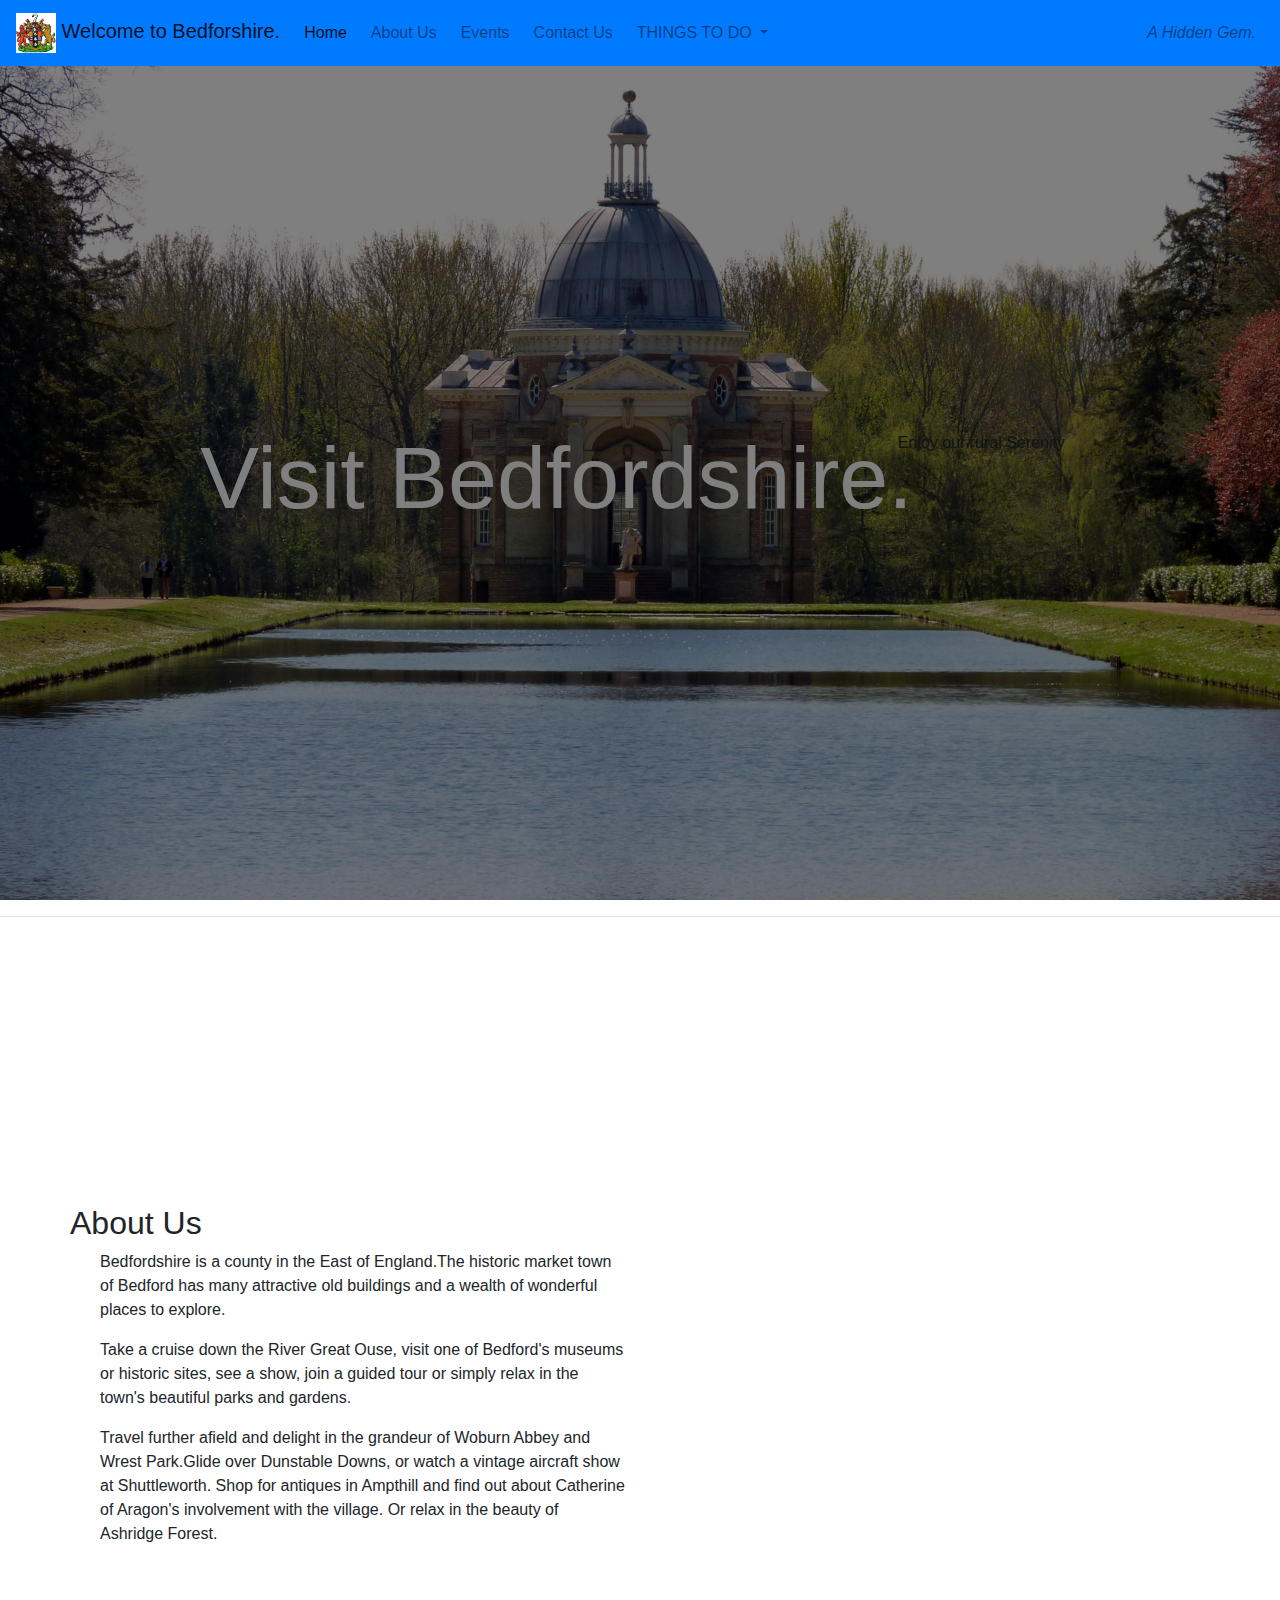
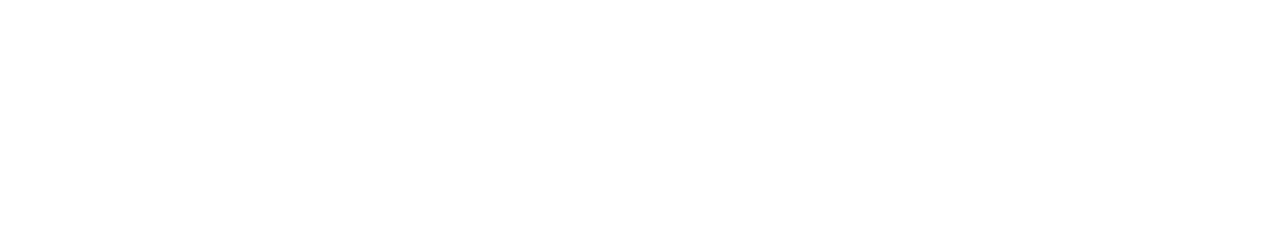
==== index.html @ 069e61ca "initial commit" ====
<!DOCTYPE html>
<html lang="en">
<head>
    <meta charset="UTF-8">
    <meta name="viewport" content="width=device-width, initial-scale=1.0">
    <meta http-equiv="X-UA-Compatible" content="ie=edge">
     <link rel="stylesheet" href="https://maxcdn.bootstrapcdn.com/bootstrap/4.1.3/css/bootstrap.min.css" type="text/css" />
    <link rel="stylesheet" href="https://stackpath.bootstrapcdn.com/font-awesome/4.7.0/css/font-awesome.min.css" type="text/css" />
    <link rel="stylesheet" href="assets/css/style.css" type="text/css" />

    <title>Bedfordshire:a county of surprises</title>
</head>
<body>
    
     <nav class="navbar navbar-light navbar-expand-sm bg-primary navbar-light fixed-top">

        <a href="/" class="navbar-brand">
            <img src="bedfordshire-coat-arms.jpg" alt="logo" style="width:40px;">

                   Welcome to Bedforshire. </a>



        <button class="navbar-toggler ml-auto" type="button" data-toggle="collapse" data-target="#navbarNavDropdown" aria-controls="navbarNavDropdown" aria-expanded="false" aria-label="Toggle navigation">

        <span class="navbar-toggler-icon"></span></button>



        <div class="collapse navbar-collapse" id="navbarNavDropdown">

            <ul class="navbar-nav mr-auto">

                <li class="active nav-item mr-2"><a class="nav-link" href="/">Home</a></li>

                <li class="nav-item mr-2"><a class="nav-link" href="">About Us</a></li>
                
                 <li class="nav-item mr-2"><a class="nav-link" href="">Events</a></li>
                 
                   <li class="nav-item mr-2"><a class="nav-link" href="">Contact Us</a></li>

                <li class="nav-item dropdown">

                    <a class="nav-link dropdown-toggle" href="#" id="navbarDropdownMenuLink" role="button" data-toggle="dropdown" aria-haspopup="true" aria-expanded="false">

          THINGS TO DO

        </a>

                    <div class="dropdown-menu" aria-labelledby="navbarDropdownMenuLink">

                        <a class="dropdown-item" href="#">FOOD & DRINK</a>

                        <a class="dropdown-item" href="#">SHOPPING</a>

                        <a class="dropdown-item" href="#">ACCOMODATION</a>

                        <a class="dropdown-item" href="#">IN THE AREA</a>

                    </div>

                </li>




            </ul>

        </div>

        <div class="d-none d-md-block">

            <p class="navbar-text my-auto mr-2"><i>A Hidden Gem.</i></p>

          

        </div>

        <!--</div>-->

    </nav>

  
             

            </div>

        <!-- Callout -->

        <div class="container-top">

      

            

                    <h1>Visit Bedfordshire.</h1>
                    <div class="row">
                        <div class="col-xs-hidden col-sm-4 col-md-4">
                    </div>

                 <p>Enjoy our rural Serenity</p>

                    
            </div>

        </div>

        <!-- /.callout -->

        <hr>
  


  


</div>
    <section id="about-us">

        <div class=-"about-us-section ">

            <div class="container about-row">
                <div class="row" id="about">

                <h2>About Us</h2>

            </div>

            <div class="col-xs-hidden col-sm-6">

                <p class='about-p'>Bedfordshire is a county in the East of England.The historic market town of Bedford has many attractive old buildings and a wealth of wonderful places to explore.</p>
                </p>
                <P>Take a cruise down the River Great Ouse, visit one of Bedford's museums or historic sites, see a show, join a guided tour or simply relax in the town's beautiful parks and gardens.</P>

                <p class='about-p hidden-sm'>Travel further afield and delight in the grandeur of Woburn Abbey and Wrest Park.Glide over Dunstable Downs, or watch a vintage aircraft show at Shuttleworth. Shop for antiques in Ampthill and find out about Catherine of Aragon's involvement with the village. Or relax in the beauty of Ashridge Forest.</p>

            </div>

            
                
           

        </div>

    </section>
       <div class="container-fluid callout-container">

        <!-- Callout -->

        <div class="opaque-overlay">&nbsp;</div>

        <div class="row">

   
     


       
       

          
            
 
               
  
      




</body>
</html>
---- assets/css/style.css ----
body {
    font-family:nobile, sans-serif;
}


.container-top {

    height: 100vh;



    background: url('../images/wrest-park-bedfordshire.jpg') no-repeat center center fixed;

    -webkit-background-size: cover;

    -moz-background-size: cover;

    -o-background-size: cover;

    background-size: cover;



    display: flex;

    align-items: center;

    justify-content: center;



    position: relative;

}





.opaque-overlay {

    position: absolute;

    top: 0;

    left: 0;

    height: 100%;

    width: 100%;
    
    background-color: rgba(0, 0, 0, 0.5);
}


h1 {

    padding-top: 5%;

    font-size: 5.5em;
   color: #ffffff;

}



.p {

    font-size: 2em;
    color:#ffffff;

}

#about-us {
    

   height: 100vh;



    background: url('../images/Woburn Abbey.jpg') no-repeat center center fixed;

    -webkit-background-size: cover;

    -moz-background-size: cover;

    -o-background-size: cover;

    background-size: cover;



    display: flex;

    align-items: center;

    justify-content: center;
}

.opaque-overlay {

    position: absolute;

    top: 0;

    left: 0;

    height: 100%;

    width: 100%;
    
    background-color: rgba(0, 0, 0, 0.5);
}
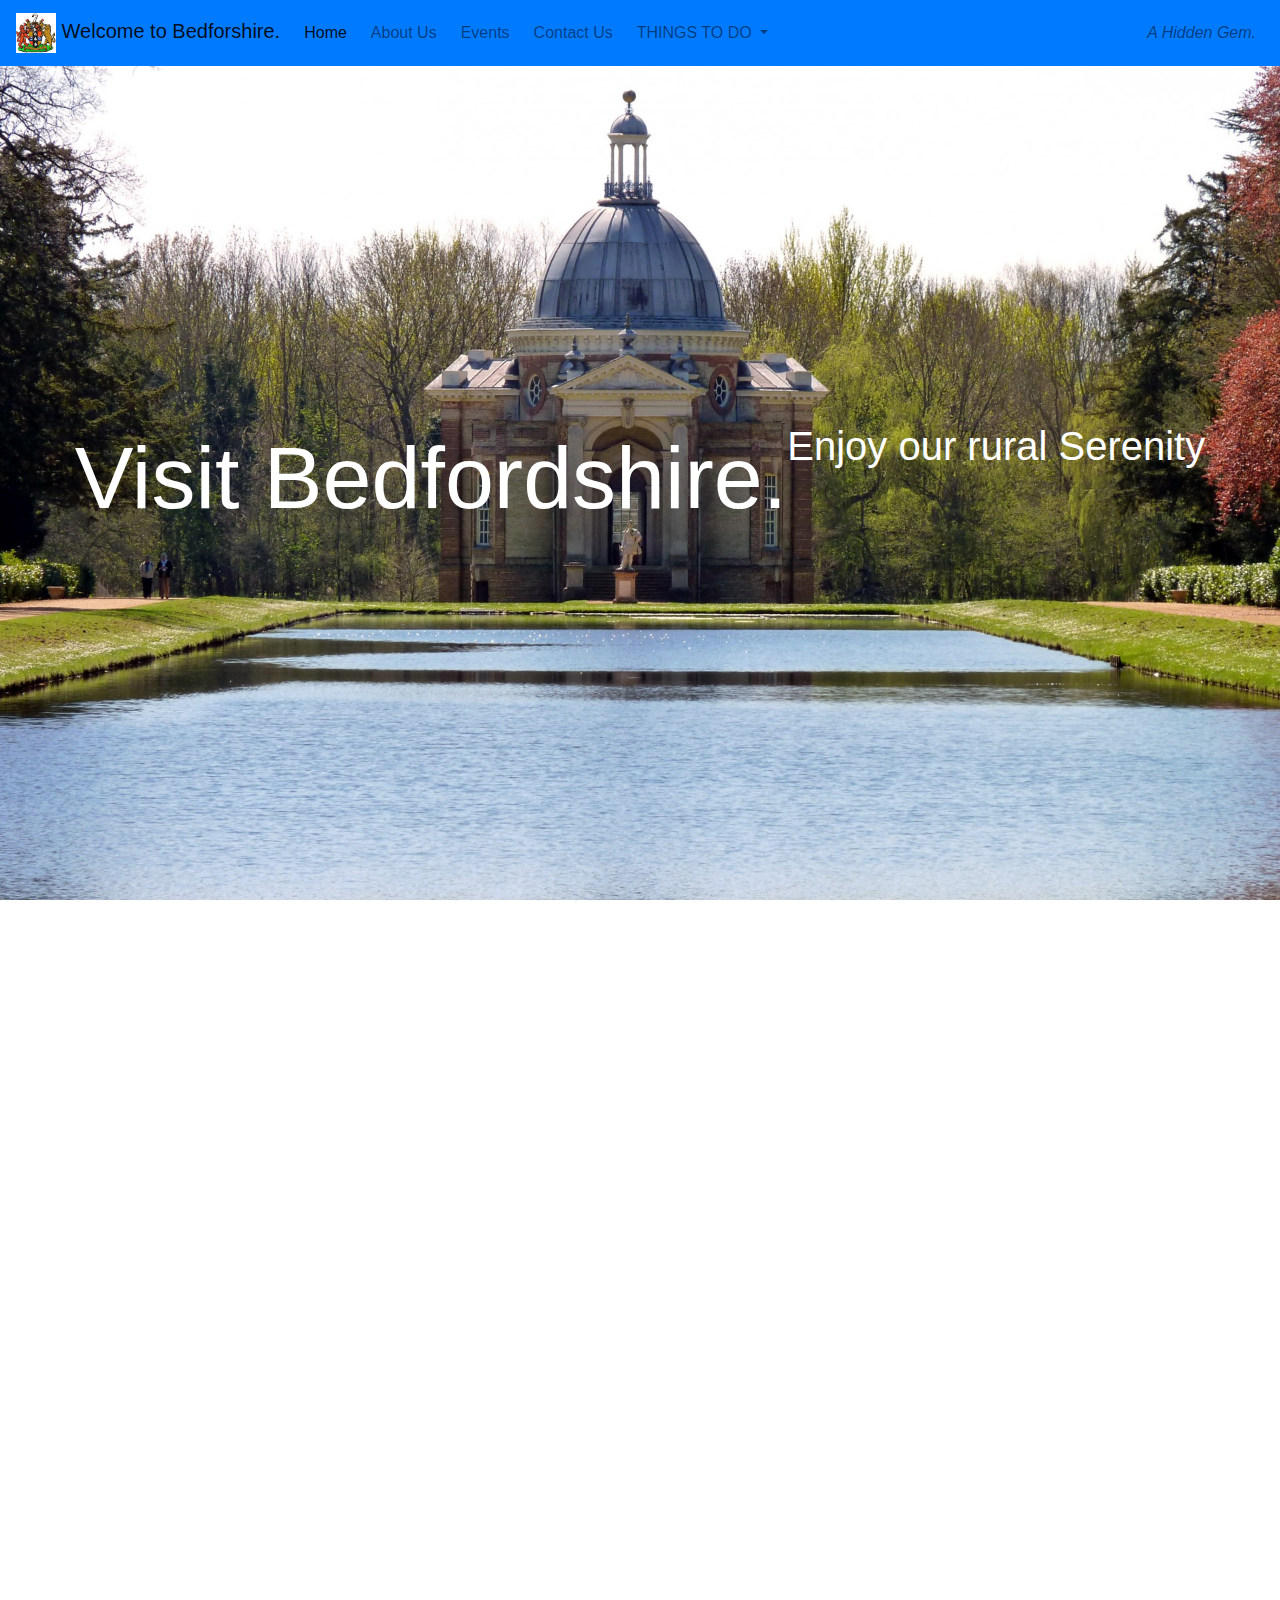
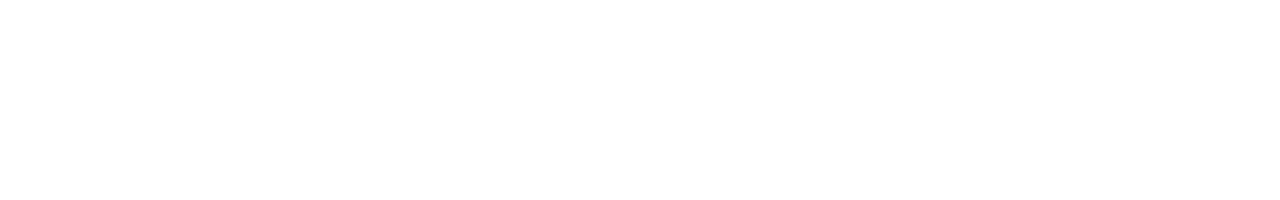
==== commit 5a3162b4: "initial commit" ====
--- a/index.html
+++ b/index.html
@@ -43,19 +43,19 @@
 
                     <a class="nav-link dropdown-toggle" href="#" id="navbarDropdownMenuLink" role="button" data-toggle="dropdown" aria-haspopup="true" aria-expanded="false">
 
-          THINGS TO DO
+        THINGS TO DO
 
         </a>
 
                     <div class="dropdown-menu" aria-labelledby="navbarDropdownMenuLink">
 
-                        <a class="dropdown-item" href="#">FOOD & DRINK</a>
+                        <a class="dropdown-item" href="#">FOOD & DRINK /a>
 
-                        <a class="dropdown-item" href="#">SHOPPING</a>
+                        <a class="dropdown-item" href="#">SHOPPING/a>
 
                         <a class="dropdown-item" href="#">ACCOMODATION</a>
 
-                        <a class="dropdown-item" href="#">IN THE AREA</a>
+                        <a class="dropdown-item" href="#">CONFERENCES</a>
 
                     </div>
 
@@ -94,11 +94,8 @@
             
 
                     <h1>Visit Bedfordshire.</h1>
-                    <div class="row">
-                        <div class="col-xs-hidden col-sm-4 col-md-4">
-                    </div>
 
-                 <p>Enjoy our rural Serenity</p>
+                 <h2>Enjoy our rural Serenity</h2>
 
                     
             </div>
@@ -107,7 +104,7 @@
 
         <!-- /.callout -->
 
-        <hr>
+    
   
 
 
@@ -117,20 +114,20 @@
 </div>
     <section id="about-us">
 
-        <div class=-"about-us-section ">
+        <div class=-"container about us-row">
 
-            <div class="container about-row">
-                <div class="row" id="about">
+            <div class="row" id='about us'>
 
                 <h2>About Us</h2>
 
             </div>
 
+         
             <div class="col-xs-hidden col-sm-6">
 
                 <p class='about-p'>Bedfordshire is a county in the East of England.The historic market town of Bedford has many attractive old buildings and a wealth of wonderful places to explore.</p>
                 </p>
-                <P>Take a cruise down the River Great Ouse, visit one of Bedford's museums or historic sites, see a show, join a guided tour or simply relax in the town's beautiful parks and gardens.</P>
+                <P class="about-p">Take a cruise down the River Great Ouse, visit one of Bedford's museums or historic sites, see a show, join a guided tour or simply relax in the town's beautiful parks and gardens.</P>
 
                 <p class='about-p hidden-sm'>Travel further afield and delight in the grandeur of Woburn Abbey and Wrest Park.Glide over Dunstable Downs, or watch a vintage aircraft show at Shuttleworth. Shop for antiques in Ampthill and find out about Catherine of Aragon's involvement with the village. Or relax in the beauty of Ashridge Forest.</p>
 
@@ -143,16 +140,7 @@
         </div>
 
     </section>
-       <div class="container-fluid callout-container">
-
-        <!-- Callout -->
-
-        <div class="opaque-overlay">&nbsp;</div>
-
-        <div class="row">
-
-   
-     
+       
 
 
        
--- a/assets/css/style.css
+++ b/assets/css/style.css
@@ -35,8 +35,6 @@
 
 
 
-
-
 .opaque-overlay {
 
     position: absolute;
@@ -48,25 +46,25 @@
     height: 100%;
 
     width: 100%;
-    
+
     background-color: rgba(0, 0, 0, 0.5);
+
 }
-
 
 h1 {
 
     padding-top: 5%;
 
     font-size: 5.5em;
-   color: #ffffff;
+  color:#ffffff;
 
 }
 
 
 
-.p {
+h2 {
 
-    font-size: 2em;
+    font-size: 2.5em;
     color:#ffffff;
 
 }
@@ -97,17 +95,28 @@
     justify-content: center;
 }
 
-.opaque-overlay {
+.about-row {
 
-    position: absolute;
 
-    top: 0;
+    font-size: 3.5em;
 
-    left: 0;
+    line-height:1; 
+    color:#ffffff;
 
-    height: 100%;
+}
 
-    width: 100%;
+.about-p {
     
-    background-color: rgba(0, 0, 0, 0.5);
+    color:#ffffff;
 }
+
+
+
+
+
+   
+
+
+
+
+
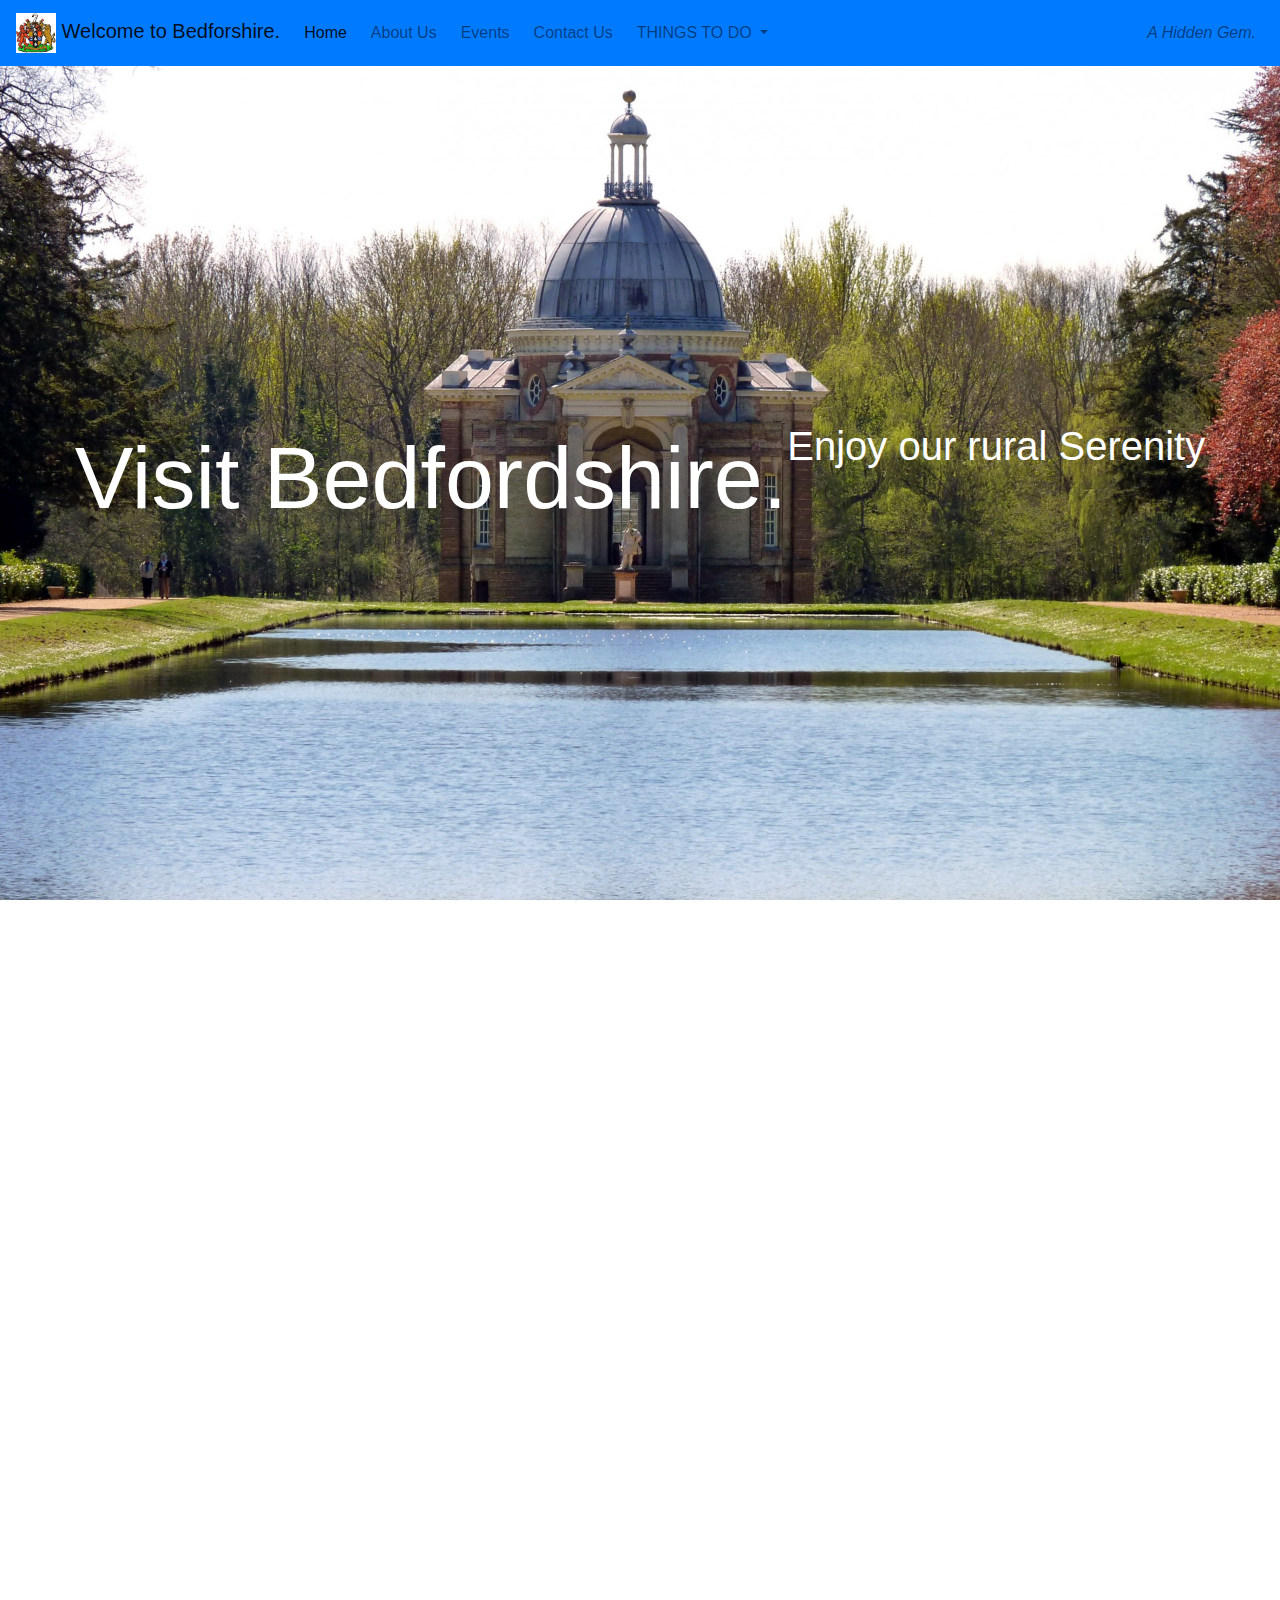
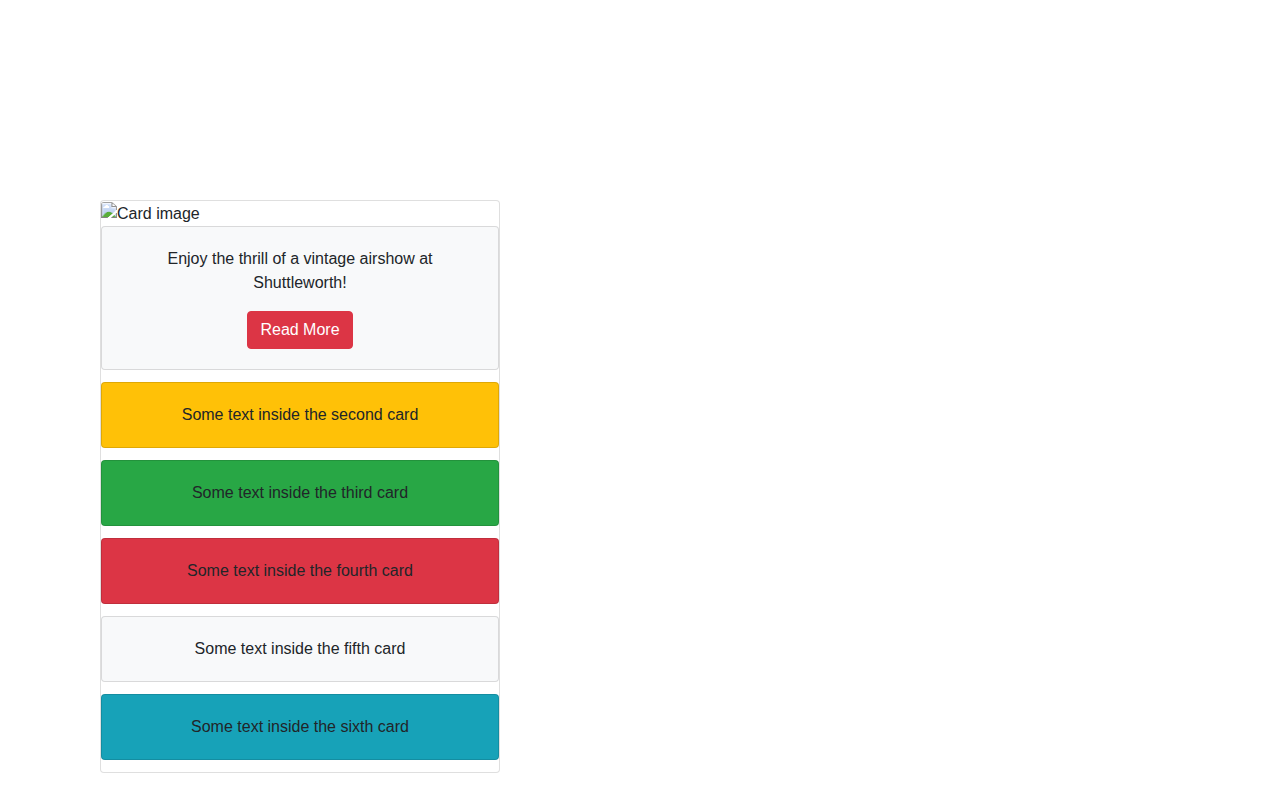
==== commit 3ef9dad8: "image added on card" ====
--- a/index.html
+++ b/index.html
@@ -1,18 +1,20 @@
 <!DOCTYPE html>
 <html lang="en">
+
 <head>
     <meta charset="UTF-8">
     <meta name="viewport" content="width=device-width, initial-scale=1.0">
     <meta http-equiv="X-UA-Compatible" content="ie=edge">
-     <link rel="stylesheet" href="https://maxcdn.bootstrapcdn.com/bootstrap/4.1.3/css/bootstrap.min.css" type="text/css" />
+    <link rel="stylesheet" href="https://maxcdn.bootstrapcdn.com/bootstrap/4.1.3/css/bootstrap.min.css" type="text/css" />
     <link rel="stylesheet" href="https://stackpath.bootstrapcdn.com/font-awesome/4.7.0/css/font-awesome.min.css" type="text/css" />
     <link rel="stylesheet" href="assets/css/style.css" type="text/css" />
 
     <title>Bedfordshire:a county of surprises</title>
 </head>
+
 <body>
-    
-     <nav class="navbar navbar-light navbar-expand-sm bg-primary navbar-light fixed-top">
+
+    <nav class="navbar navbar-light navbar-expand-sm bg-primary navbar-light fixed-top">
 
         <a href="/" class="navbar-brand">
             <img src="bedfordshire-coat-arms.jpg" alt="logo" style="width:40px;">
@@ -34,10 +36,10 @@
                 <li class="active nav-item mr-2"><a class="nav-link" href="/">Home</a></li>
 
                 <li class="nav-item mr-2"><a class="nav-link" href="">About Us</a></li>
-                
-                 <li class="nav-item mr-2"><a class="nav-link" href="">Events</a></li>
-                 
-                   <li class="nav-item mr-2"><a class="nav-link" href="">Contact Us</a></li>
+
+                <li class="nav-item mr-2"><a class="nav-link" href="">Events</a></li>
+
+                <li class="nav-item mr-2"><a class="nav-link" href="">Contact Us</a></li>
 
                 <li class="nav-item dropdown">
 
@@ -72,7 +74,7 @@
 
             <p class="navbar-text my-auto mr-2"><i>A Hidden Gem.</i></p>
 
-          
+
 
         </div>
 
@@ -80,81 +82,136 @@
 
     </nav>
 
-  
-             
+
+
+
+    </div>
+
+    <!-- Callout -->
+
+    <div class="container-top">
+
+
+
+
+
+        <h1>Visit Bedfordshire.</h1>
+
+        <h2>Enjoy our rural Serenity</h2>
+
+
+    </div>
+
+    </div>
+
+    <!-- /.callout -->
+
+
+
+
+
+
+
+
+    </div>
+    <section id="about-us">
+
+        <div class=- "container about us-row">
+
+            <div class="row" id='about us'>
+
+                <h2>About Us</h2>
 
             </div>
 
-        <!-- Callout -->
-
-        <div class="container-top">
-
-      
-
-            
-
-                    <h1>Visit Bedfordshire.</h1>
-
-                 <h2>Enjoy our rural Serenity</h2>
-
-                    
-            </div>
-
-        </div>
-
-        <!-- /.callout -->
-
-    
-  
-
-
-  
-
-
-</div>
-    <section id="about-us">
-
-        <div class=-"container about us-row">
-
-            <div class="row" id='about us'>
-
-                <h2>About Us</h2>
-
-            </div>
-
-         
+
             <div class="col-xs-hidden col-sm-6">
 
                 <p class='about-p'>Bedfordshire is a county in the East of England.The historic market town of Bedford has many attractive old buildings and a wealth of wonderful places to explore.</p>
                 </p>
                 <P class="about-p">Take a cruise down the River Great Ouse, visit one of Bedford's museums or historic sites, see a show, join a guided tour or simply relax in the town's beautiful parks and gardens.</P>
 
-                <p class='about-p hidden-sm'>Travel further afield and delight in the grandeur of Woburn Abbey and Wrest Park.Glide over Dunstable Downs, or watch a vintage aircraft show at Shuttleworth. Shop for antiques in Ampthill and find out about Catherine of Aragon's involvement with the village. Or relax in the beauty of Ashridge Forest.</p>
+                <p class='about-p hidden-sm'>Travel further afield and delight in the grandeur of Woburn Abbey and Wrest Park.Glide over Dunstable Downs, or watch a vintage aircraft show at Shuttleworth. Shop for antiques in Ampthill and find out about Catherine of Aragon's involvement
+                    with the village. Or relax in the beauty of Ashridge Forest.</p>
 
             </div>
 
-            
-                
-           
+
+
+
 
         </div>
 
     </section>
-       
-
-
-       
-       
-
-          
-            
- 
-               
+
+    <section class="container-fluid" id="pictures">
+        <div class="container scroll-work">
+
+            <div class="col-xs-6 col-sm-4 project-cards">
+
+         
   
-      
+ 
+ <div class="card-columns">
+     <div class="card" style="width:400px">
+  <img class="card-img-top" src="imageresizer[2].jpg" alt="Card image">
+  <div class="card bg-light">
+    <div class="card-body text-center">
+      <p class="card-text">Enjoy the thrill of a vintage airshow at Shuttleworth!</p>
+       <a href="#" class="btn btn-danger">Read More</a>
+    </div>
+  </div>
+  <div class="card bg-warning">
+    <div class="card-body text-center">
+      <p class="card-text">Some text inside the second card</p>
+    </div>
+  </div>
+  <div class="card bg-success">
+    <div class="card-body text-center">
+      <p class="card-text">Some text inside the third card</p>
+    </div>
+  </div>
+  <div class="card bg-danger">
+        <div class="card-body text-center">
+      <p class="card-text">Some text inside the fourth card</p>
+    </div>
+  </div> 
+  <div class="card bg-light">
+    <div class="card-body text-center">
+      <p class="card-text">Some text inside the fifth card</p>
+    </div>
+  </div>
+  <div class="card bg-info">
+    <div class="card-body text-center">
+      <p class="card-text">Some text inside the sixth card</p>
+    </div>
+  </div>
+</div>
+
+
+
+
+ 
+ 
+
+
+
+  
+  
+   
+   
+
+ 
+
+
+
+ 
+
+
 
 
 
 
 </body>
-</html>+
+</html>
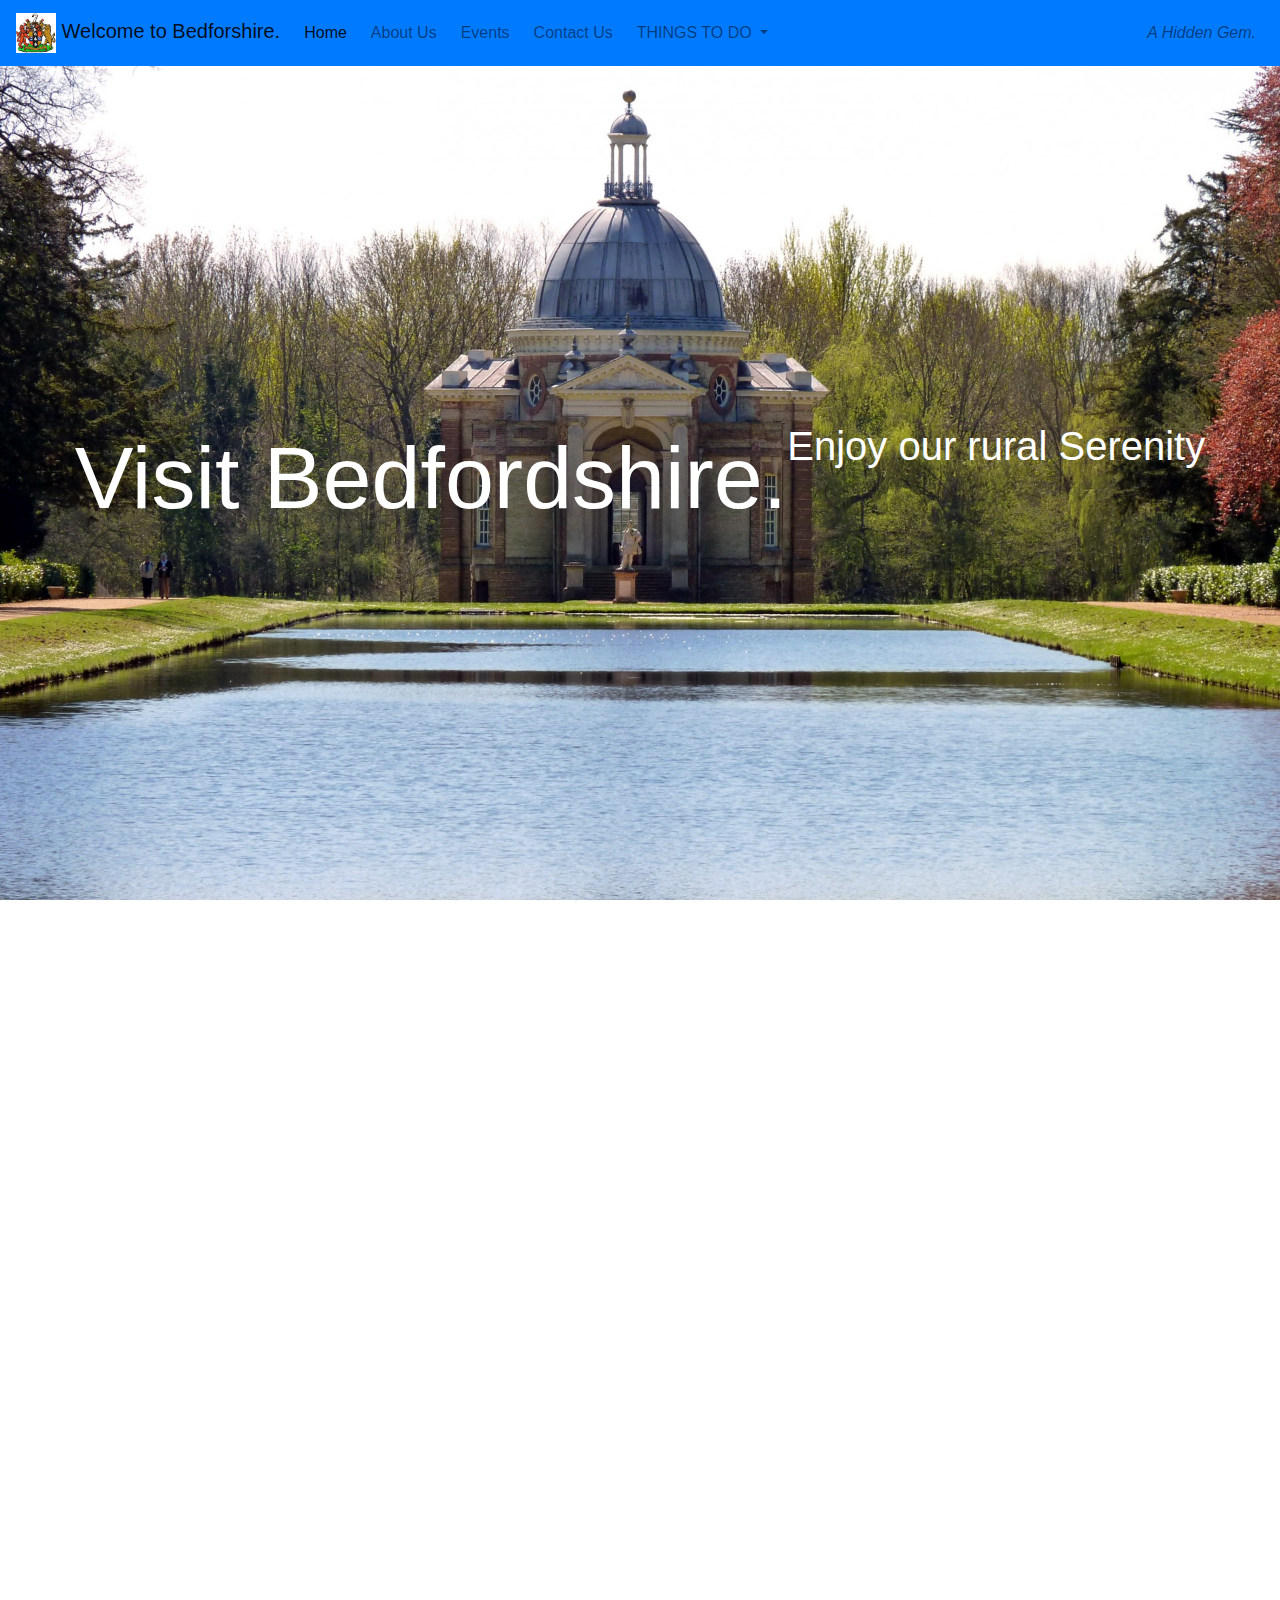
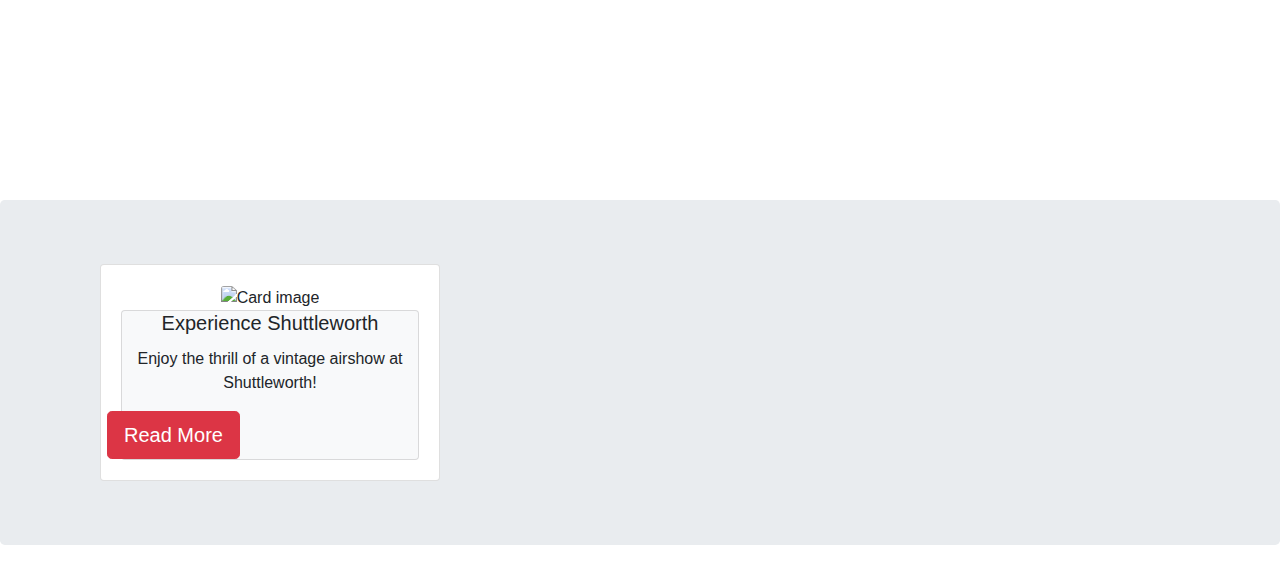
==== commit f954a1cd: "one card project added" ====
--- a/index.html
+++ b/index.html
@@ -51,9 +51,9 @@
 
                     <div class="dropdown-menu" aria-labelledby="navbarDropdownMenuLink">
 
-                        <a class="dropdown-item" href="#">FOOD & DRINK /a>
-
-                        <a class="dropdown-item" href="#">SHOPPING/a>
+                        <a class="dropdown-item" href="#">FOOD & DRINK
+
+                        <a class="dropdown-item" href="#">SHOPPING</a>
 
                         <a class="dropdown-item" href="#">ACCOMODATION</a>
 
@@ -144,7 +144,7 @@
 
     </section>
 
-    <section class="container-fluid" id="pictures">
+    <section class="jumbotron" id="events">
         <div class="container scroll-work">
 
             <div class="col-xs-6 col-sm-4 project-cards">
@@ -152,41 +152,20 @@
          
   
  
- <div class="card-columns">
-     <div class="card" style="width:400px">
+ <div class="card">
+     <div class="card-body text-center">
   <img class="card-img-top" src="imageresizer[2].jpg" alt="Card image">
   <div class="card bg-light">
-    <div class="card-body text-center">
+   <h5 class="card-title">Experience Shuttleworth</h5>
       <p class="card-text">Enjoy the thrill of a vintage airshow at Shuttleworth!</p>
-       <a href="#" class="btn btn-danger">Read More</a>
+      <div class="row">
+     <a href="https://britishairshows.com/shuttleworth-old-warden-airshows.html"" class="btn btn-danger btn-lg center">Read More</a>
+       <a href="https://britishairshows.com/shuttleworth-old-warden-airshows.html" class="card-link" target="_blank"> 
     </div>
   </div>
-  <div class="card bg-warning">
-    <div class="card-body text-center">
-      <p class="card-text">Some text inside the second card</p>
-    </div>
   </div>
-  <div class="card bg-success">
-    <div class="card-body text-center">
-      <p class="card-text">Some text inside the third card</p>
-    </div>
-  </div>
-  <div class="card bg-danger">
-        <div class="card-body text-center">
-      <p class="card-text">Some text inside the fourth card</p>
-    </div>
-  </div> 
-  <div class="card bg-light">
-    <div class="card-body text-center">
-      <p class="card-text">Some text inside the fifth card</p>
-    </div>
-  </div>
-  <div class="card bg-info">
-    <div class="card-body text-center">
-      <p class="card-text">Some text inside the sixth card</p>
-    </div>
-  </div>
-</div>
+
+   
 
 
 
@@ -210,6 +189,12 @@
 
 
 
+ <script src="https://code.jquery.com/jquery-3.3.1.slim.min.js" integrity="sha384-q8i/X+965DzO0rT7abK41JStQIAqVgRVzpbzo5smXKp4YfRvH+8abtTE1Pi6jizo" crossorigin="anonymous"></script>
+
+    <script src="https://cdnjs.cloudflare.com/ajax/libs/popper.js/1.14.3/umd/popper.min.js" integrity="sha384-ZMP7rVo3mIykV+2+9J3UJ46jBk0WLaUAdn689aCwoqbBJiSnjAK/l8WvCWPIPm49" crossorigin="anonymous"></script>
+
+    <script src="https://stackpath.bootstrapcdn.com/bootstrap/4.1.3/js/bootstrap.min.js" integrity="sha384-ChfqqxuZUCnJSK3+MXmPNIyE6ZbWh2IMqE241rYiqJxyMiZ6OW/JmZQ5stwEULTy" crossorigin="anonymous"></script>
+
 
 
 </body>
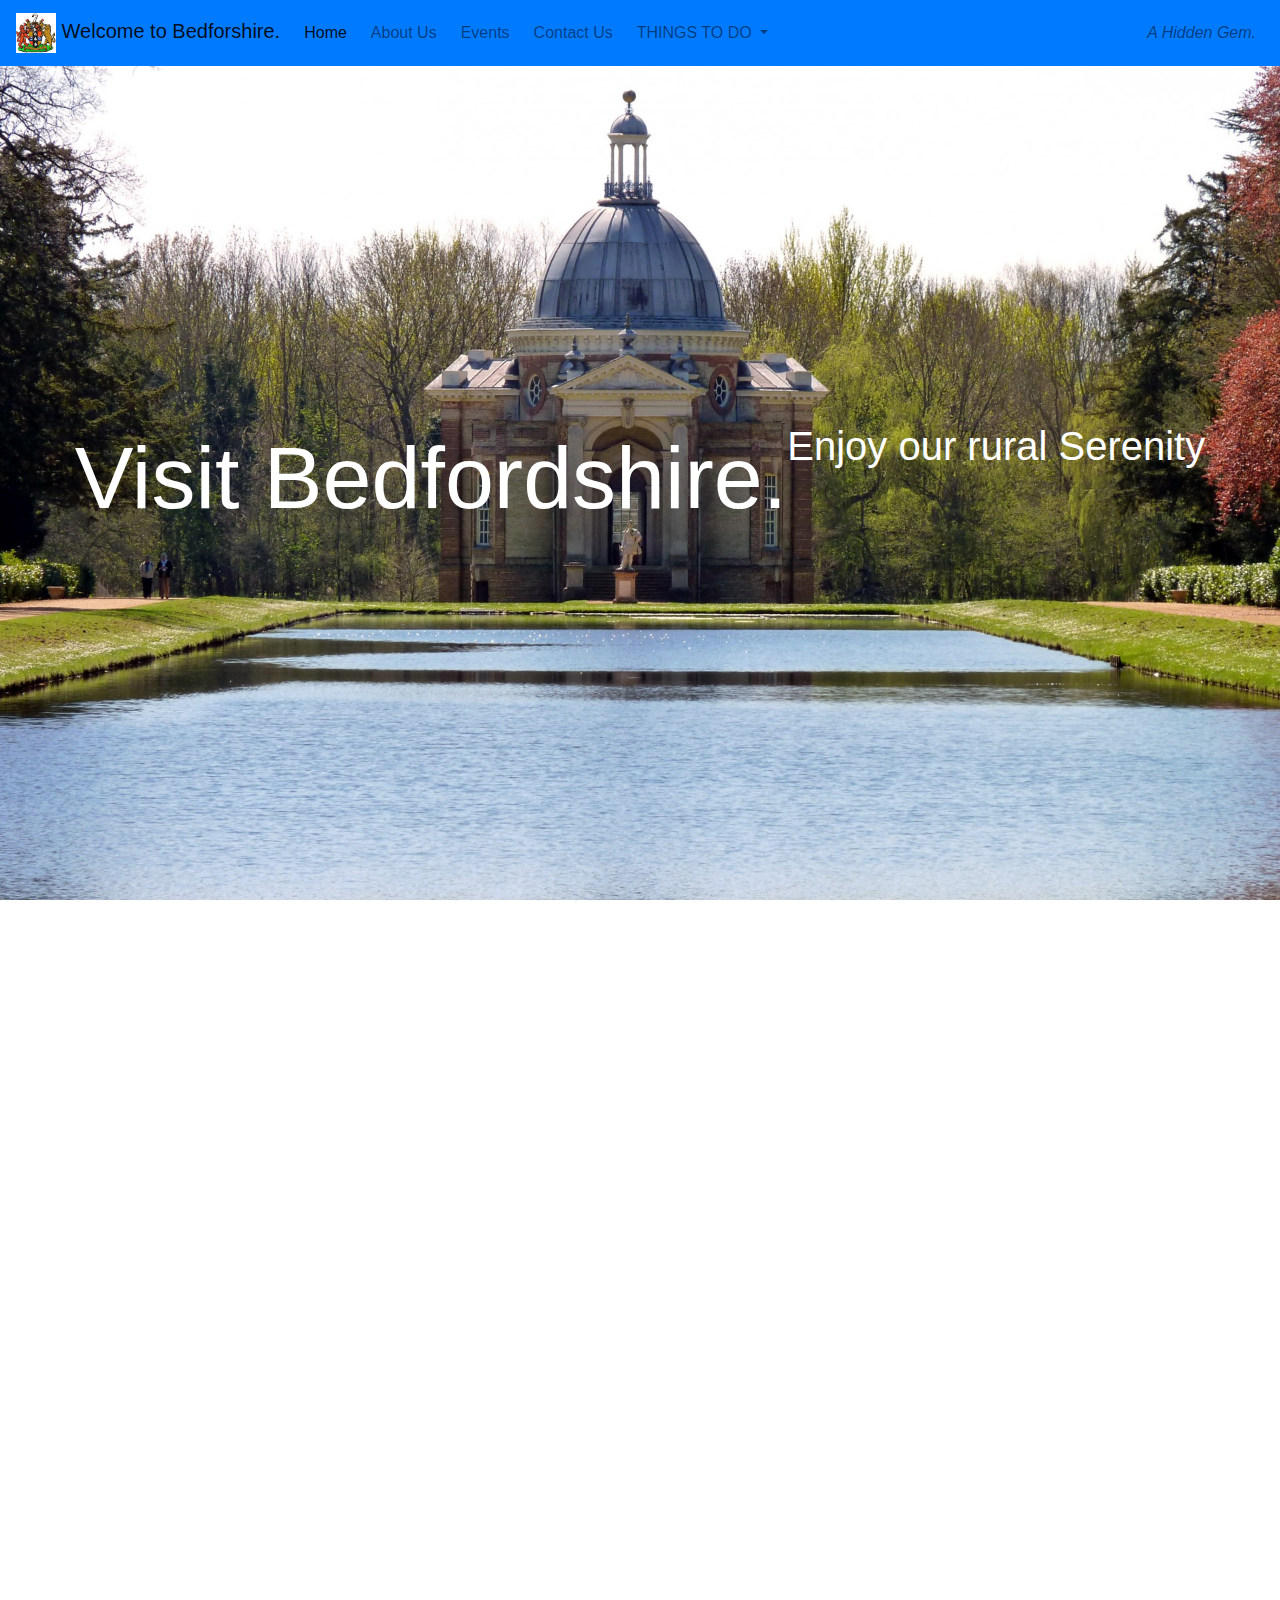
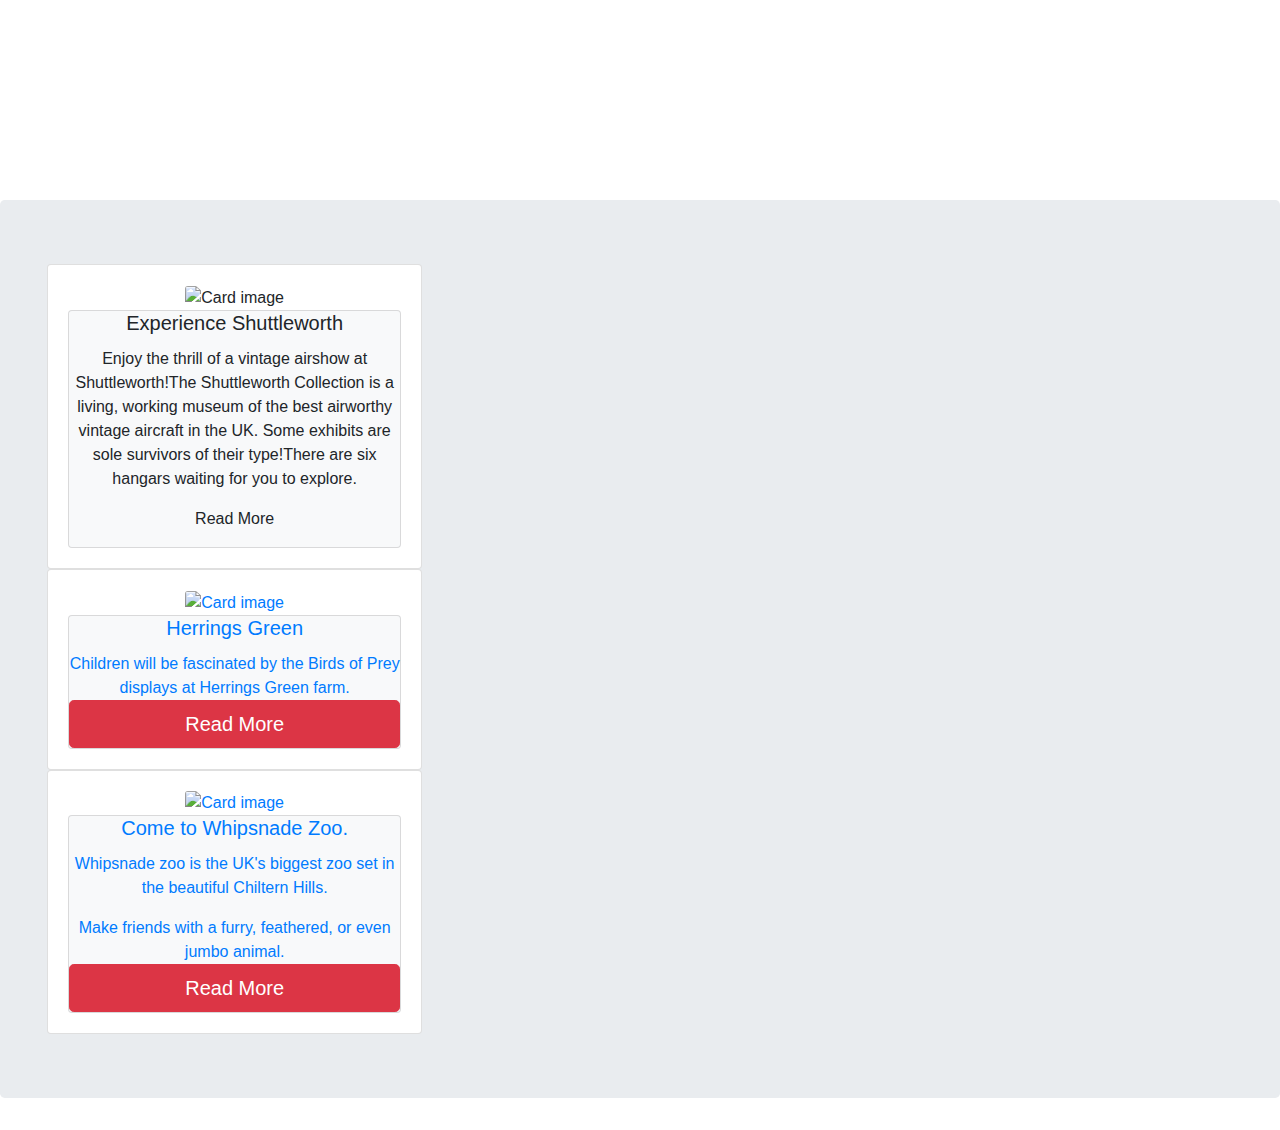
==== commit 448b7704: "cards added" ====
--- a/index.html
+++ b/index.html
@@ -145,25 +145,71 @@
     </section>
 
     <section class="jumbotron" id="events">
-        <div class="container scroll-work">
+        <div class="container scroll-work "></div>
 
             <div class="col-xs-6 col-sm-4 project-cards">
 
          
   
  
- <div class="card">
-     <div class="card-body text-center">
+ <div class="card style="width:200px">
+     <div class="card-deck"></div>
+    
+     <div class="card-body text-center ">
   <img class="card-img-top" src="imageresizer[2].jpg" alt="Card image">
   <div class="card bg-light">
    <h5 class="card-title">Experience Shuttleworth</h5>
-      <p class="card-text">Enjoy the thrill of a vintage airshow at Shuttleworth!</p>
-      <div class="row">
+      <p class="card-text">Enjoy the thrill of a vintage airshow at Shuttleworth!The Shuttleworth Collection is a living, working museum of the best airworthy vintage aircraft in the UK. Some exhibits are sole survivors of their type!There are six hangars waiting for you to explore.</p>
+       <p class="card-text>Don't forget to visit the stunning vintage cars as well.</p>
+      
      <a href="https://britishairshows.com/shuttleworth-old-warden-airshows.html"" class="btn btn-danger btn-lg center">Read More</a>
        <a href="https://britishairshows.com/shuttleworth-old-warden-airshows.html" class="card-link" target="_blank"> 
     </div>
   </div>
   </div>
+  </div>
+  
+
+  
+  <div class="col-xs-6 col-sm-4 project-cards">
+   <div class="card">
+  
+     <div class="card-body text-center ">
+  <img class="card-img-top" src="hawk.jpg" alt="Card image">
+  <div class="card bg-light">
+   <h5 class="card-title">Herrings Green</h5>
+    <p class="card-text">Children will be fascinated by the Birds of Prey displays at Herrings Green farm.</p>
+   
+     <a href="http://birdsofpreycentre.co.uk/" class="btn btn-danger btn-lg center">Read More</a>
+       <a href="http://birdsofpreycentre.co.uk/" class="card-link" target="_blank"> 
+    </div>
+  </div>
+  </div>
+  </div>
+  
+ 
+  
+   <div class="col-xs-6 col-sm-4 project-cards">
+   <div class="card">
+     
+     <div class="card-body text-center">
+  <img class="card-img-top" src="brown bear.jpg" alt="Card image">
+  <div class="card bg-light">
+   <h5 class="card-title">Come to Whipsnade Zoo.</h5>
+    <p class="card-text">Whipsnade zoo is the UK's biggest zoo set in the beautiful Chiltern Hills.</p>
+    <p class="card-text">Make friends with a furry, feathered, or even jumbo animal.</p>
+     
+     <a href="https://www.experiencebedfordshire.co.uk/things-to-do/zsl-whipsnade-zoo-p821881" class="btn btn-danger btn-lg center">Read More</a>
+         <a href="https://www.experiencebedfordshire.co.uk/things-to-do/zsl-whipsnade-zoo-p821881" class="card-link" target="_blank"> 
+    </div>
+  </div>
+  </div>
+  </div>
+  
+  
+  </section>
+ 
+ 
 
    
 
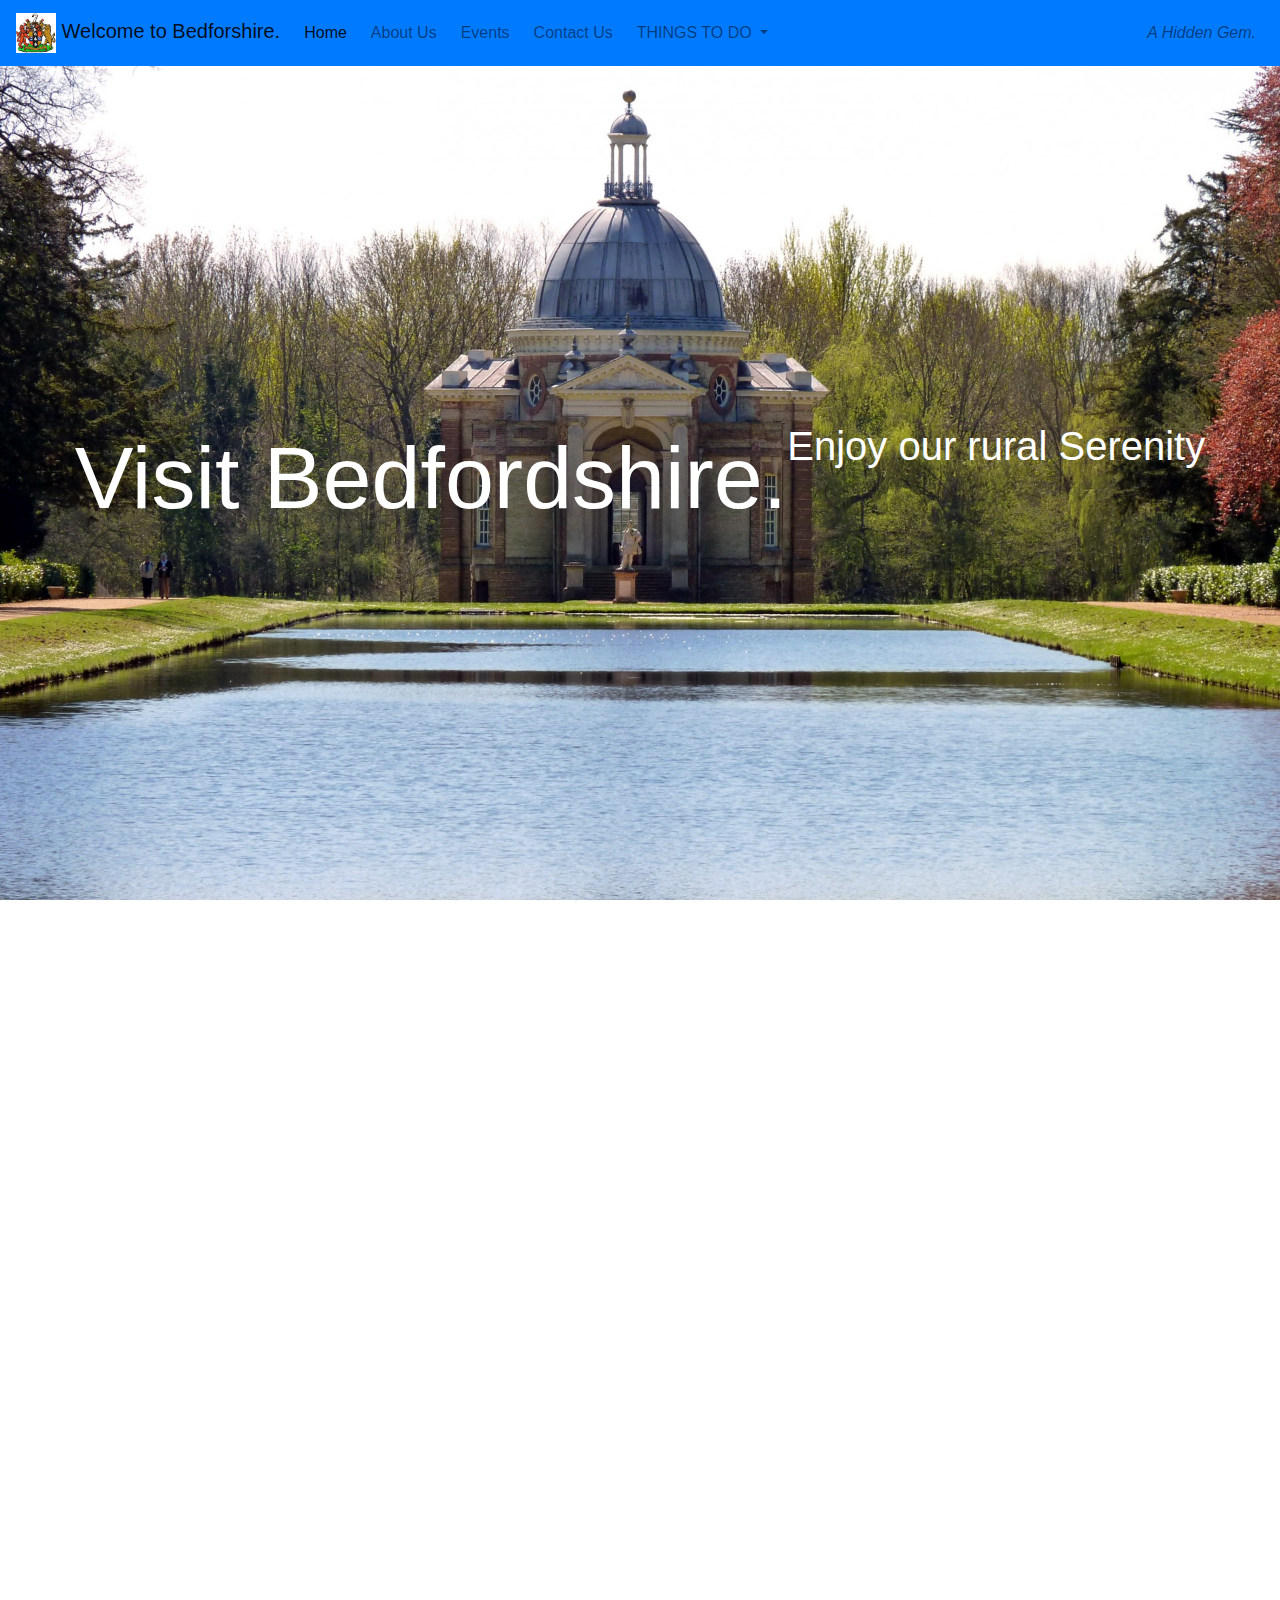
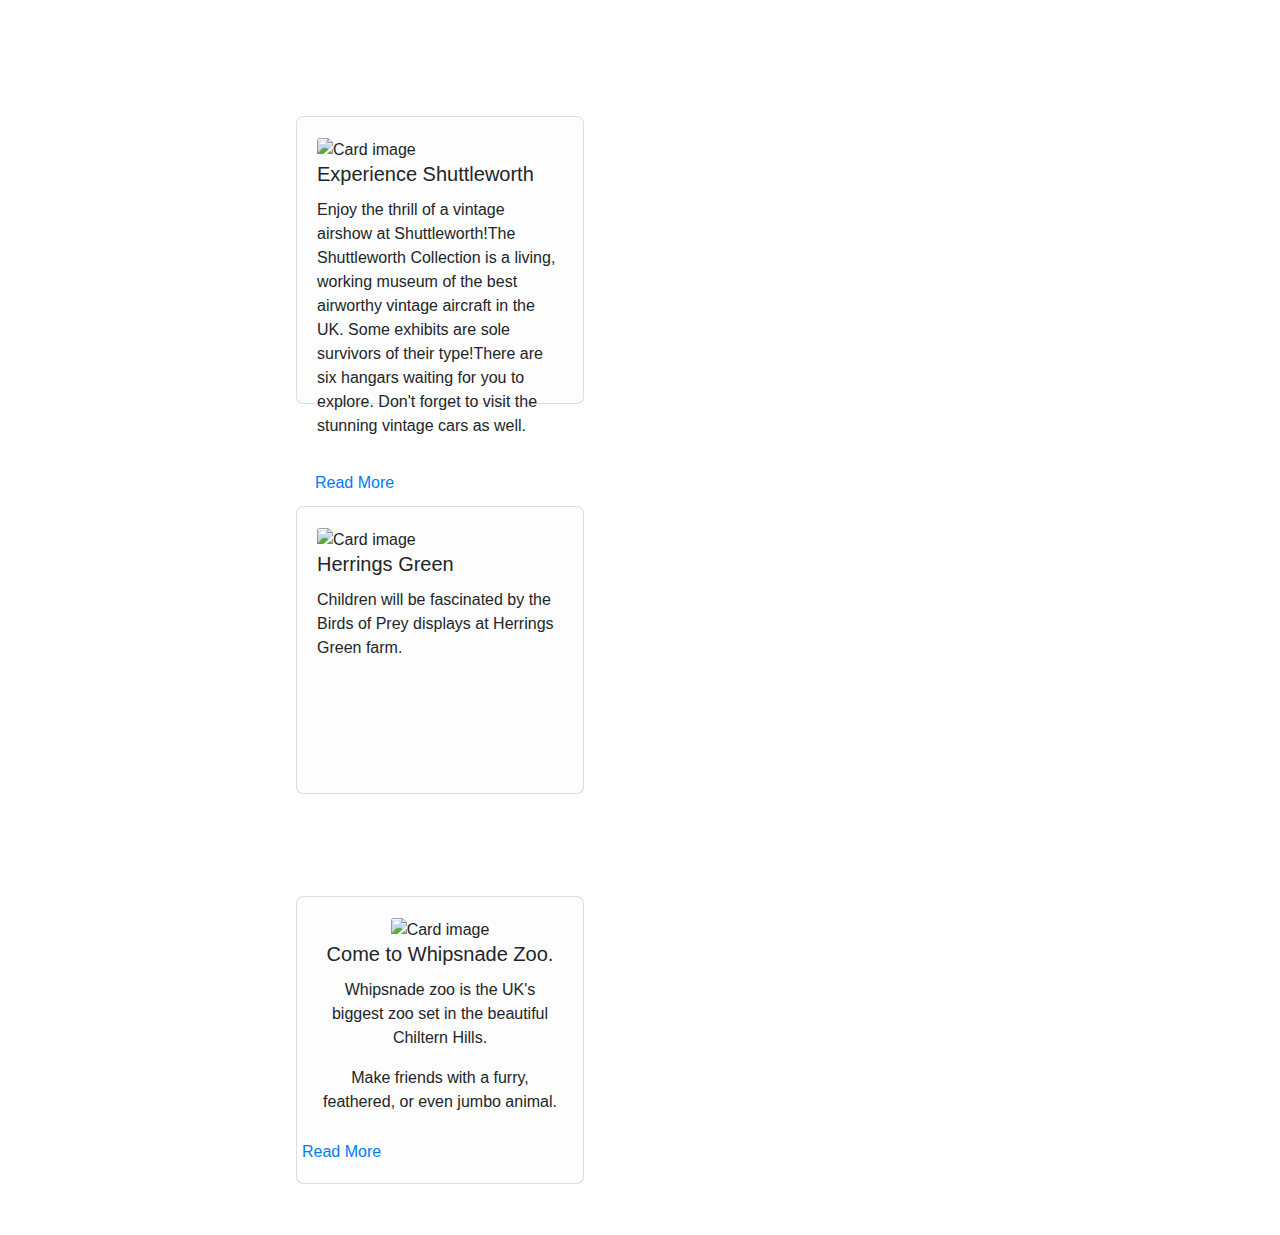
==== commit aff1f5be: "corrections to code errors" ====
--- a/index.html
+++ b/index.html
@@ -51,7 +51,7 @@
 
                     <div class="dropdown-menu" aria-labelledby="navbarDropdownMenuLink">
 
-                        <a class="dropdown-item" href="#">FOOD & DRINK
+                        <a class="dropdown-item" href="#">FOOD & DRINK</a>
 
                         <a class="dropdown-item" href="#">SHOPPING</a>
 
@@ -85,24 +85,24 @@
 
 
 
+   
+
+    <!-- Callout -->
+
+    <div class="container-top">
+
+
+
+
+
+        <h1>Visit Bedfordshire.</h1>
+
+        <h2>Enjoy our rural Serenity</h2>
+
+
     </div>
 
-    <!-- Callout -->
-
-    <div class="container-top">
-
-
-
-
-
-        <h1>Visit Bedfordshire.</h1>
-
-        <h2>Enjoy our rural Serenity</h2>
-
-
-    </div>
-
-    </div>
+  
 
     <!-- /.callout -->
 
@@ -113,12 +113,12 @@
 
 
 
-    </div>
+  
     <section id="about-us">
 
-        <div class=- "container about us-row">
-
-            <div class="row" id='about us'>
+        
+
+            <div class="row" id="info">
 
                 <h2>About Us</h2>
 
@@ -128,7 +128,7 @@
             <div class="col-xs-hidden col-sm-6">
 
                 <p class='about-p'>Bedfordshire is a county in the East of England.The historic market town of Bedford has many attractive old buildings and a wealth of wonderful places to explore.</p>
-                </p>
+               
                 <P class="about-p">Take a cruise down the River Great Ouse, visit one of Bedford's museums or historic sites, see a show, join a guided tour or simply relax in the town's beautiful parks and gardens.</P>
 
                 <p class='about-p hidden-sm'>Travel further afield and delight in the grandeur of Woburn Abbey and Wrest Park.Glide over Dunstable Downs, or watch a vintage aircraft show at Shuttleworth. Shop for antiques in Ampthill and find out about Catherine of Aragon's involvement
@@ -140,48 +140,53 @@
 
 
 
-        </div>
+     
 
     </section>
 
     <section class="jumbotron" id="events">
-        <div class="container scroll-work "></div>
+        <div class="container">
 
             <div class="col-xs-6 col-sm-4 project-cards">
 
          
   
  
- <div class="card style="width:200px">
-     <div class="card-deck"></div>
-    
-     <div class="card-body text-center ">
-  <img class="card-img-top" src="imageresizer[2].jpg" alt="Card image">
-  <div class="card bg-light">
+ <div class="card">
+    
+    
+     <div class="card-body">
+  <img class="card-img-top" src="plane.jpg" alt="Card image">
+ 
    <h5 class="card-title">Experience Shuttleworth</h5>
-      <p class="card-text">Enjoy the thrill of a vintage airshow at Shuttleworth!The Shuttleworth Collection is a living, working museum of the best airworthy vintage aircraft in the UK. Some exhibits are sole survivors of their type!There are six hangars waiting for you to explore.</p>
-       <p class="card-text>Don't forget to visit the stunning vintage cars as well.</p>
-      
-     <a href="https://britishairshows.com/shuttleworth-old-warden-airshows.html"" class="btn btn-danger btn-lg center">Read More</a>
-       <a href="https://britishairshows.com/shuttleworth-old-warden-airshows.html" class="card-link" target="_blank"> 
-    </div>
-  </div>
-  </div>
-  </div>
+      <p class="card-text">Enjoy the thrill of a vintage airshow at Shuttleworth!The Shuttleworth Collection is a living, working museum of the best airworthy vintage aircraft in the UK. Some exhibits are sole survivors of their type!There are six hangars waiting for you to explore.
+      Don't forget to visit the stunning vintage cars as well.</p>
+       <div class="row">
+     
+
+       <a href="https://www.shuttleworth.org/events/airshows/"   target="_blank" class=btn>Read More</a> 
+  
+</div>
+</div>
+</div>
+</div>
+
+ 
+
   
 
   
   <div class="col-xs-6 col-sm-4 project-cards">
    <div class="card">
   
-     <div class="card-body text-center ">
+     <div class="card-body  ">
   <img class="card-img-top" src="hawk.jpg" alt="Card image">
-  <div class="card bg-light">
+
    <h5 class="card-title">Herrings Green</h5>
     <p class="card-text">Children will be fascinated by the Birds of Prey displays at Herrings Green farm.</p>
-   
-     <a href="http://birdsofpreycentre.co.uk/" class="btn btn-danger btn-lg center">Read More</a>
-       <a href="http://birdsofpreycentre.co.uk/" class="card-link" target="_blank"> 
+   <div class="row">
+    
+       <a href="http://birdsofpreycentre.co.uk/" class="card-link" target="_blank"></a> 
     </div>
   </div>
   </div>
@@ -193,21 +198,21 @@
    <div class="card">
      
      <div class="card-body text-center">
-  <img class="card-img-top" src="brown bear.jpg" alt="Card image">
-  <div class="card bg-light">
+  <img class="card-img-top" src="brownbear.jpg"  alt="Card image">
+
    <h5 class="card-title">Come to Whipsnade Zoo.</h5>
     <p class="card-text">Whipsnade zoo is the UK's biggest zoo set in the beautiful Chiltern Hills.</p>
     <p class="card-text">Make friends with a furry, feathered, or even jumbo animal.</p>
-     
-     <a href="https://www.experiencebedfordshire.co.uk/things-to-do/zsl-whipsnade-zoo-p821881" class="btn btn-danger btn-lg center">Read More</a>
-         <a href="https://www.experiencebedfordshire.co.uk/things-to-do/zsl-whipsnade-zoo-p821881" class="card-link" target="_blank"> 
+     <div class="row">
+    
+         <a href="https://www.experiencebedfordshire.co.uk/things-to-do/zsl-whipsnade-zoo-p821881" class="card-link" target="_blank" > Read More</a> 
     </div>
   </div>
   </div>
   </div>
   
   
-  </section>
+</div>
  
  
 
@@ -241,7 +246,7 @@
 
     <script src="https://stackpath.bootstrapcdn.com/bootstrap/4.1.3/js/bootstrap.min.js" integrity="sha384-ChfqqxuZUCnJSK3+MXmPNIyE6ZbWh2IMqE241rYiqJxyMiZ6OW/JmZQ5stwEULTy" crossorigin="anonymous"></script>
 
-
+</section>
 
 </body>
 
--- a/assets/css/style.css
+++ b/assets/css/style.css
@@ -3,6 +3,12 @@
 }
 
 
+
+   
+
+
+
+
 .container-top {
 
     height: 100vh;
@@ -57,6 +63,7 @@
 
     font-size: 5.5em;
   color:#ffffff;
+  transition: 2s;
 
 }
 
@@ -66,6 +73,7 @@
 
     font-size: 2.5em;
     color:#ffffff;
+    transition: 2s
 
 }
 
@@ -96,9 +104,11 @@
 }
 
 .about-row {
-
-
-    font-size: 3.5em;
+  margin-left:15px;
+
+
+    font-size:3.5em;
+    font-weight: 300;
 
     line-height:1; 
     color:#ffffff;
@@ -108,15 +118,129 @@
 .about-p {
     
     color:#ffffff;
-}
-
-
-
-
-
+    line-height:1.5;
+}
+
+#events {
    
-
-
-
-
-
+    height:100vh;
+     background: url('../images/978920[1].jpg') no-repeat center center fixed;
+
+    -webkit-background-size: cover;
+
+    -moz-background-size: cover;
+
+    -o-background-size: cover;
+
+    background-size: cover;
+
+
+
+    display: flex;
+
+    align-items: center;
+
+    justify-content: center;
+    
+}
+
+.opaque-overlay {
+
+    position: absolute;
+
+    top: 0;
+
+    left: 0;
+
+    height: 100%;
+
+    width: 100%;
+
+    background-color: rgba(0, 0, 0, 0.5);
+
+}
+
+.card-body .row {
+
+    text-align: center;
+
+    padding-top: 10px;
+
+}
+
+
+
+.project-cards {
+
+    display: flex;
+
+    justify-content: center;
+    align-items: center;
+
+
+
+}
+
+
+
+.col-xs-6 {
+
+    align-items: center;
+
+}
+
+
+.card {
+
+    background-color: #fdfdfd;
+
+    border-radius: 2.5%;
+
+    width: 18em;
+
+    height: 18em;
+
+    top: 50%;
+
+    left: 50%;
+
+    margin: 15% auto;
+
+ 
+
+    align-items: center;
+
+  
+
+    display: block;
+
+  
+
+    transition: all .3s ease-in;
+
+    -moz-transition: all .3s ease-in;
+
+    -webkit-transition: all .3s ease-in;
+
+}
+
+
+ 
+
+
+
+
+
+
+
+  
+
+  
+
+    
+  
+
+   
+
+
+
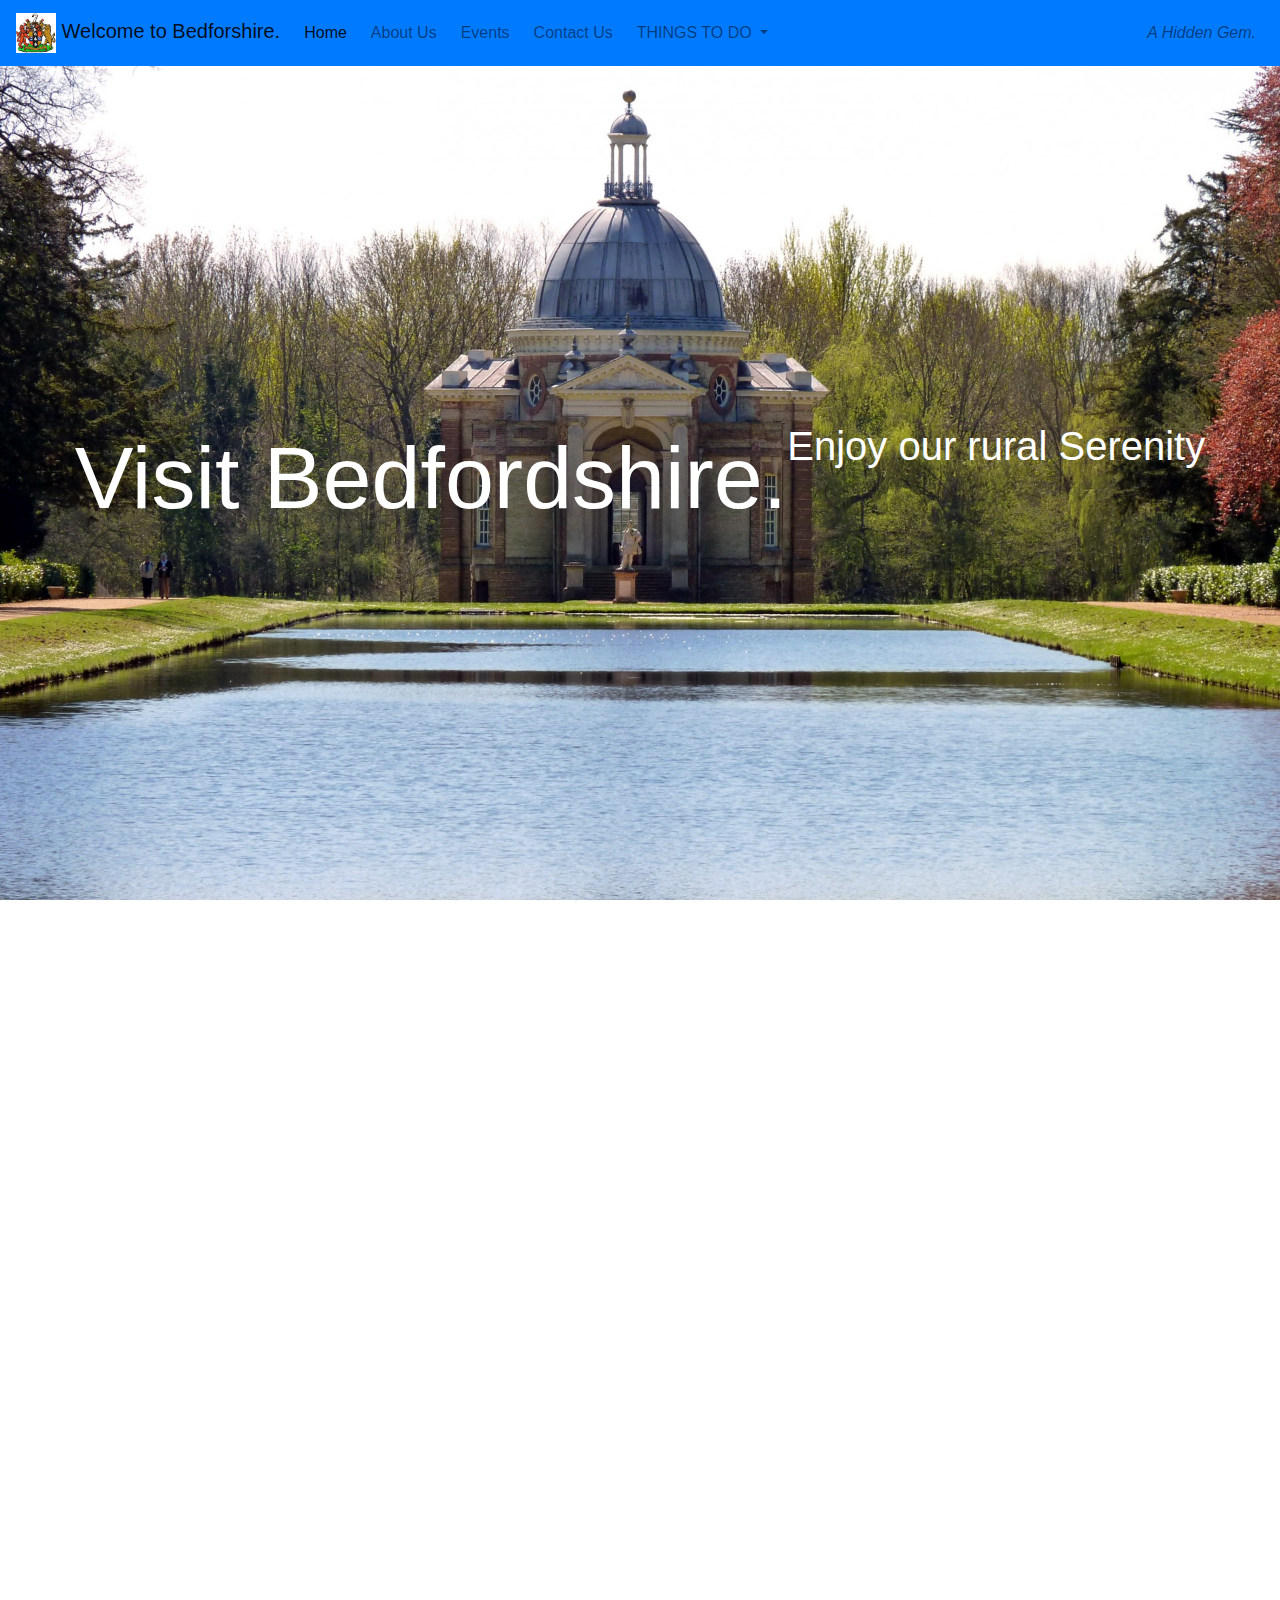
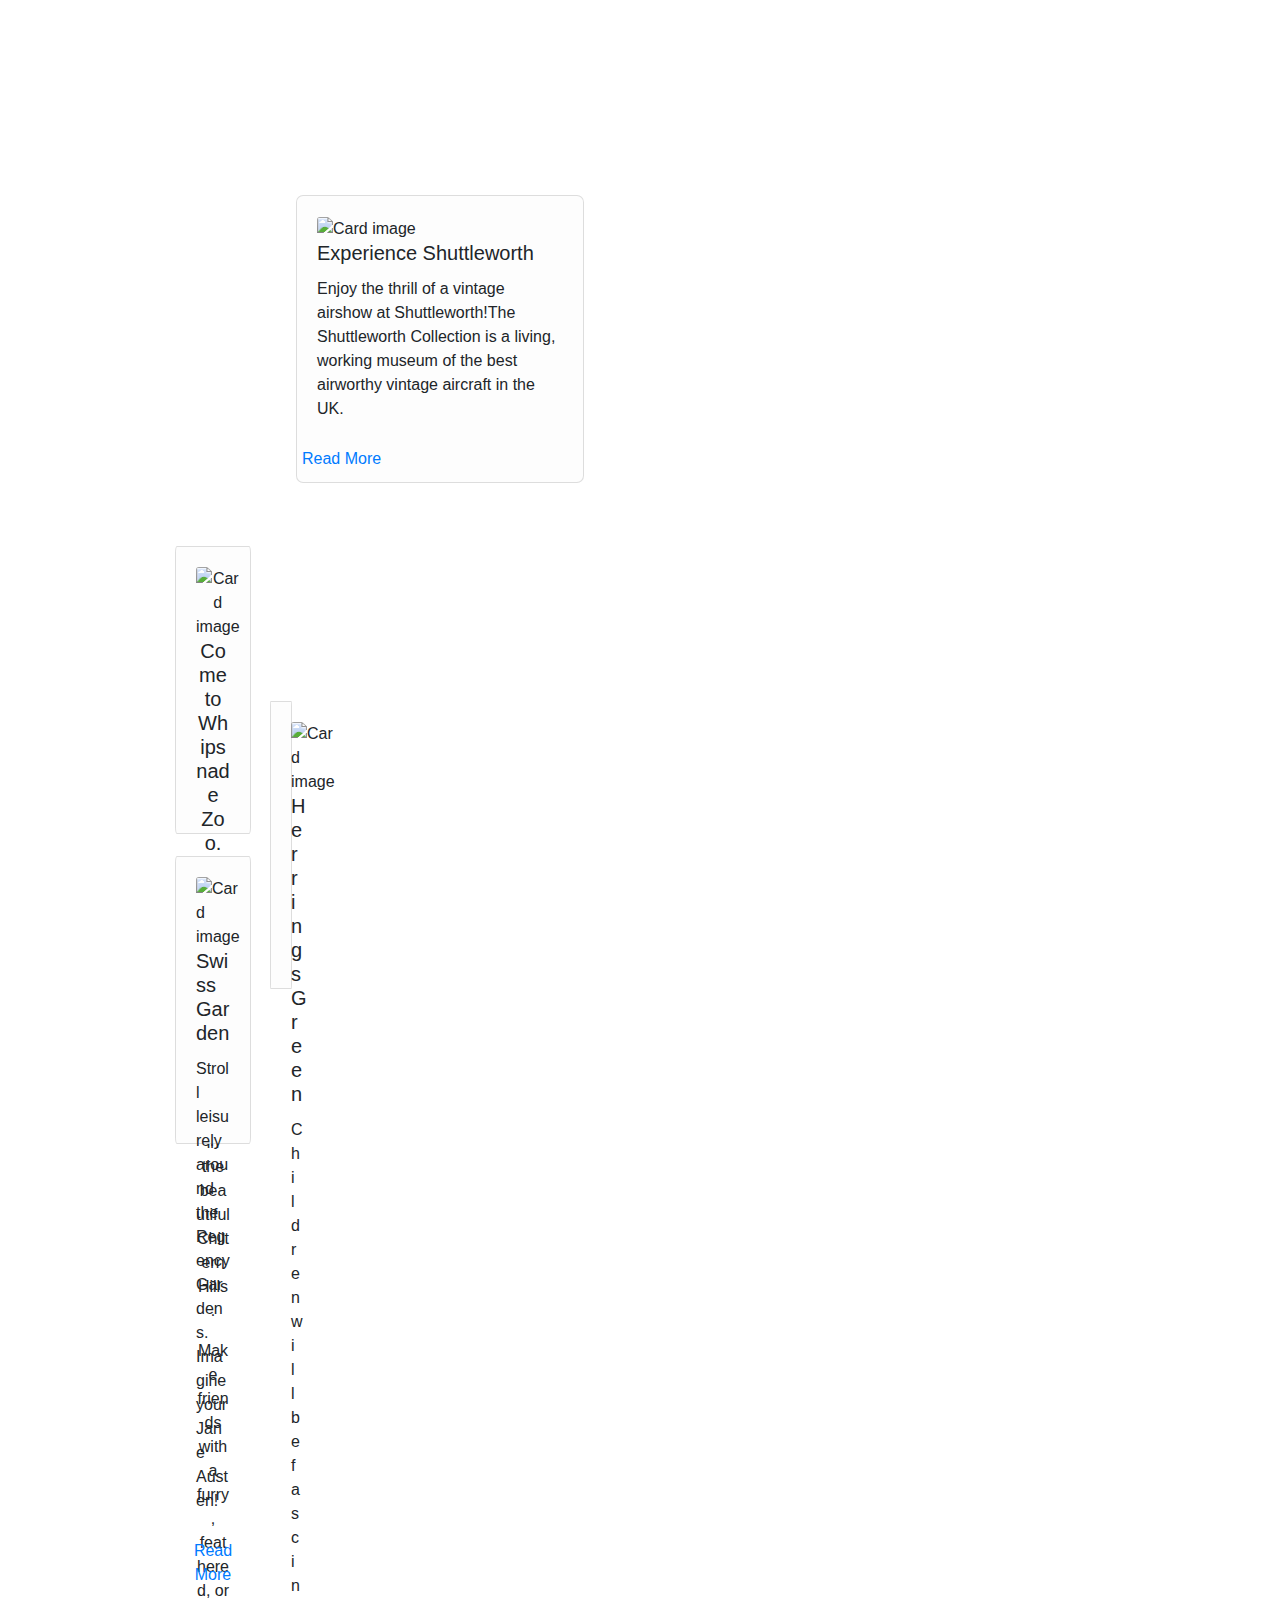
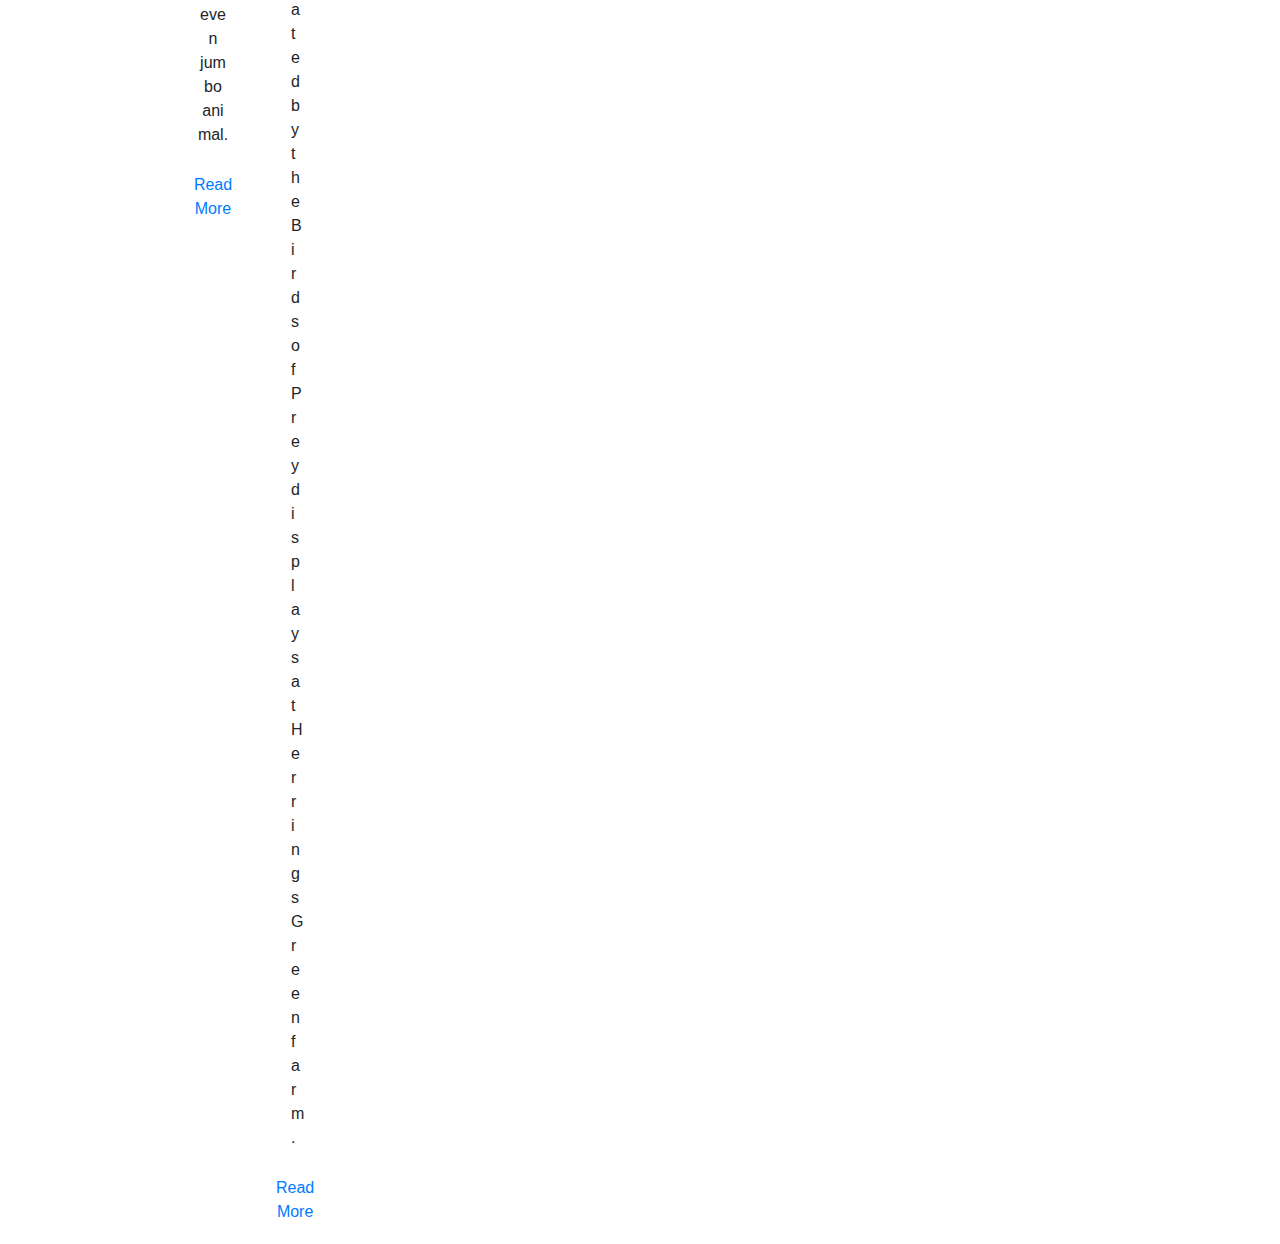
==== commit 8b32b3d8: "another card added" ====
--- a/index.html
+++ b/index.html
@@ -159,24 +159,23 @@
   <img class="card-img-top" src="plane.jpg" alt="Card image">
  
    <h5 class="card-title">Experience Shuttleworth</h5>
-      <p class="card-text">Enjoy the thrill of a vintage airshow at Shuttleworth!The Shuttleworth Collection is a living, working museum of the best airworthy vintage aircraft in the UK. Some exhibits are sole survivors of their type!There are six hangars waiting for you to explore.
-      Don't forget to visit the stunning vintage cars as well.</p>
+      <p class="card-text">Enjoy the thrill of a vintage airshow at Shuttleworth!The Shuttleworth Collection is a living, working museum of the best airworthy vintage aircraft in the UK.</p>
        <div class="row">
      
 
-       <a href="https://www.shuttleworth.org/events/airshows/"   target="_blank" class=btn>Read More</a> 
-  
-</div>
-</div>
-</div>
-</div>
-
- 
-
-  
-
-  
-  <div class="col-xs-6 col-sm-4 project-cards">
+       <a href="https://www.shuttleworth.org/events/airshows/"   target="_blank" class="card-link">Read More</a> 
+  
+</div>
+</div>
+</div>
+</div>
+
+ 
+
+  
+
+  
+ <div class="col-xs-6 col-sm-4 project-cards">
    <div class="card">
   
      <div class="card-body  ">
@@ -186,11 +185,11 @@
     <p class="card-text">Children will be fascinated by the Birds of Prey displays at Herrings Green farm.</p>
    <div class="row">
     
-       <a href="http://birdsofpreycentre.co.uk/" class="card-link" target="_blank"></a> 
-    </div>
-  </div>
-  </div>
-  </div>
+       <a href="http://birdsofpreycentre.co.uk/" class="card-link" target="_blank">Read More</a> 
+    </div>
+  </div>
+  </div>
+  <div>
   
  
   
@@ -211,6 +210,28 @@
   </div>
   </div>
   
+   <div class="col-xs-6 col-sm-4 project-cards">
+   <div class="card">
+  
+     <div class="card-body  ">
+  <img class="card-img-top" src="swiss.jpg" alt="Card image">
+
+   <h5 class="card-title">Swiss Garden</h5>
+    <p class="card-text">Stroll leisurely around the Regency  Gardens. Imagine your Jane Austen!</p> 
+   <div class="row">
+    
+       <a href="https://www.shuttleworth.org/swissgarden/" class="card-link" target="_blank">Read More</a> 
+    </div>
+  </div>
+  </div>
+  <div>
+  
+  
+
+  
+  
+  
+  
   
 </div>
  
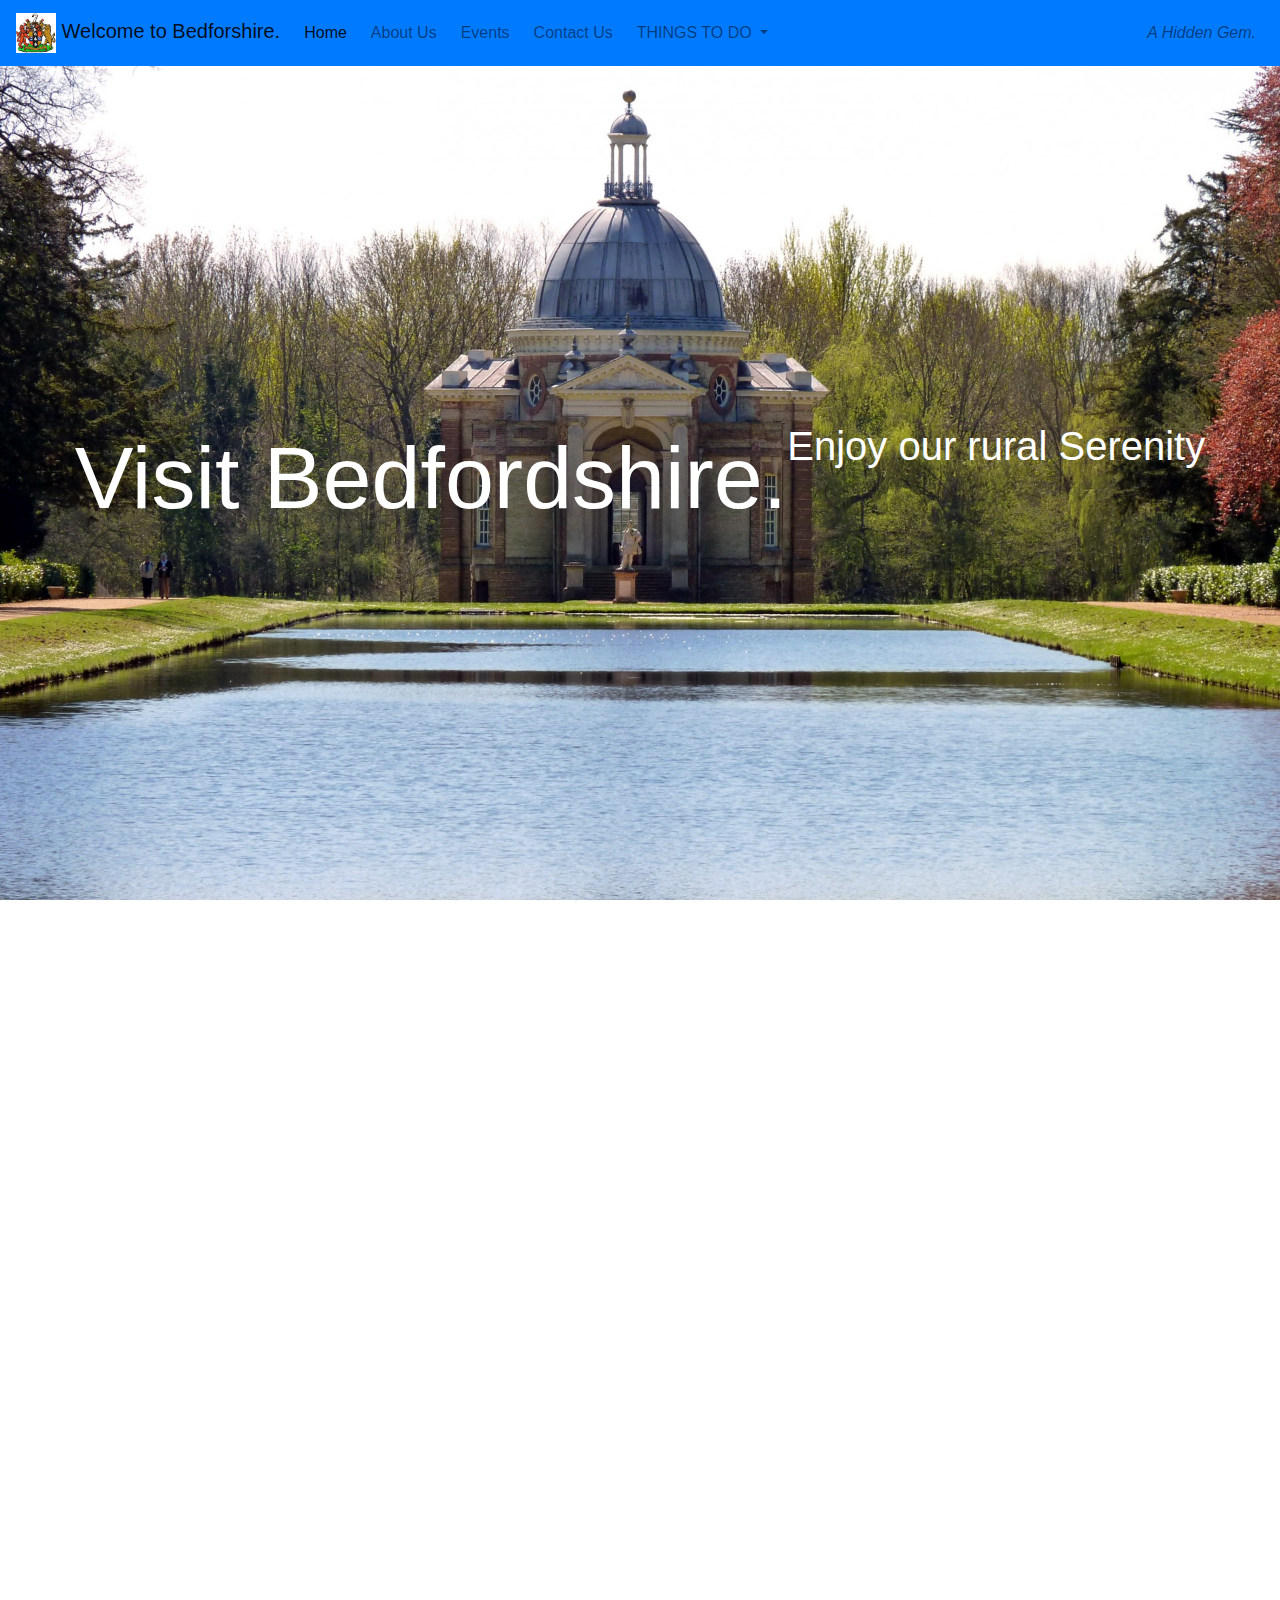
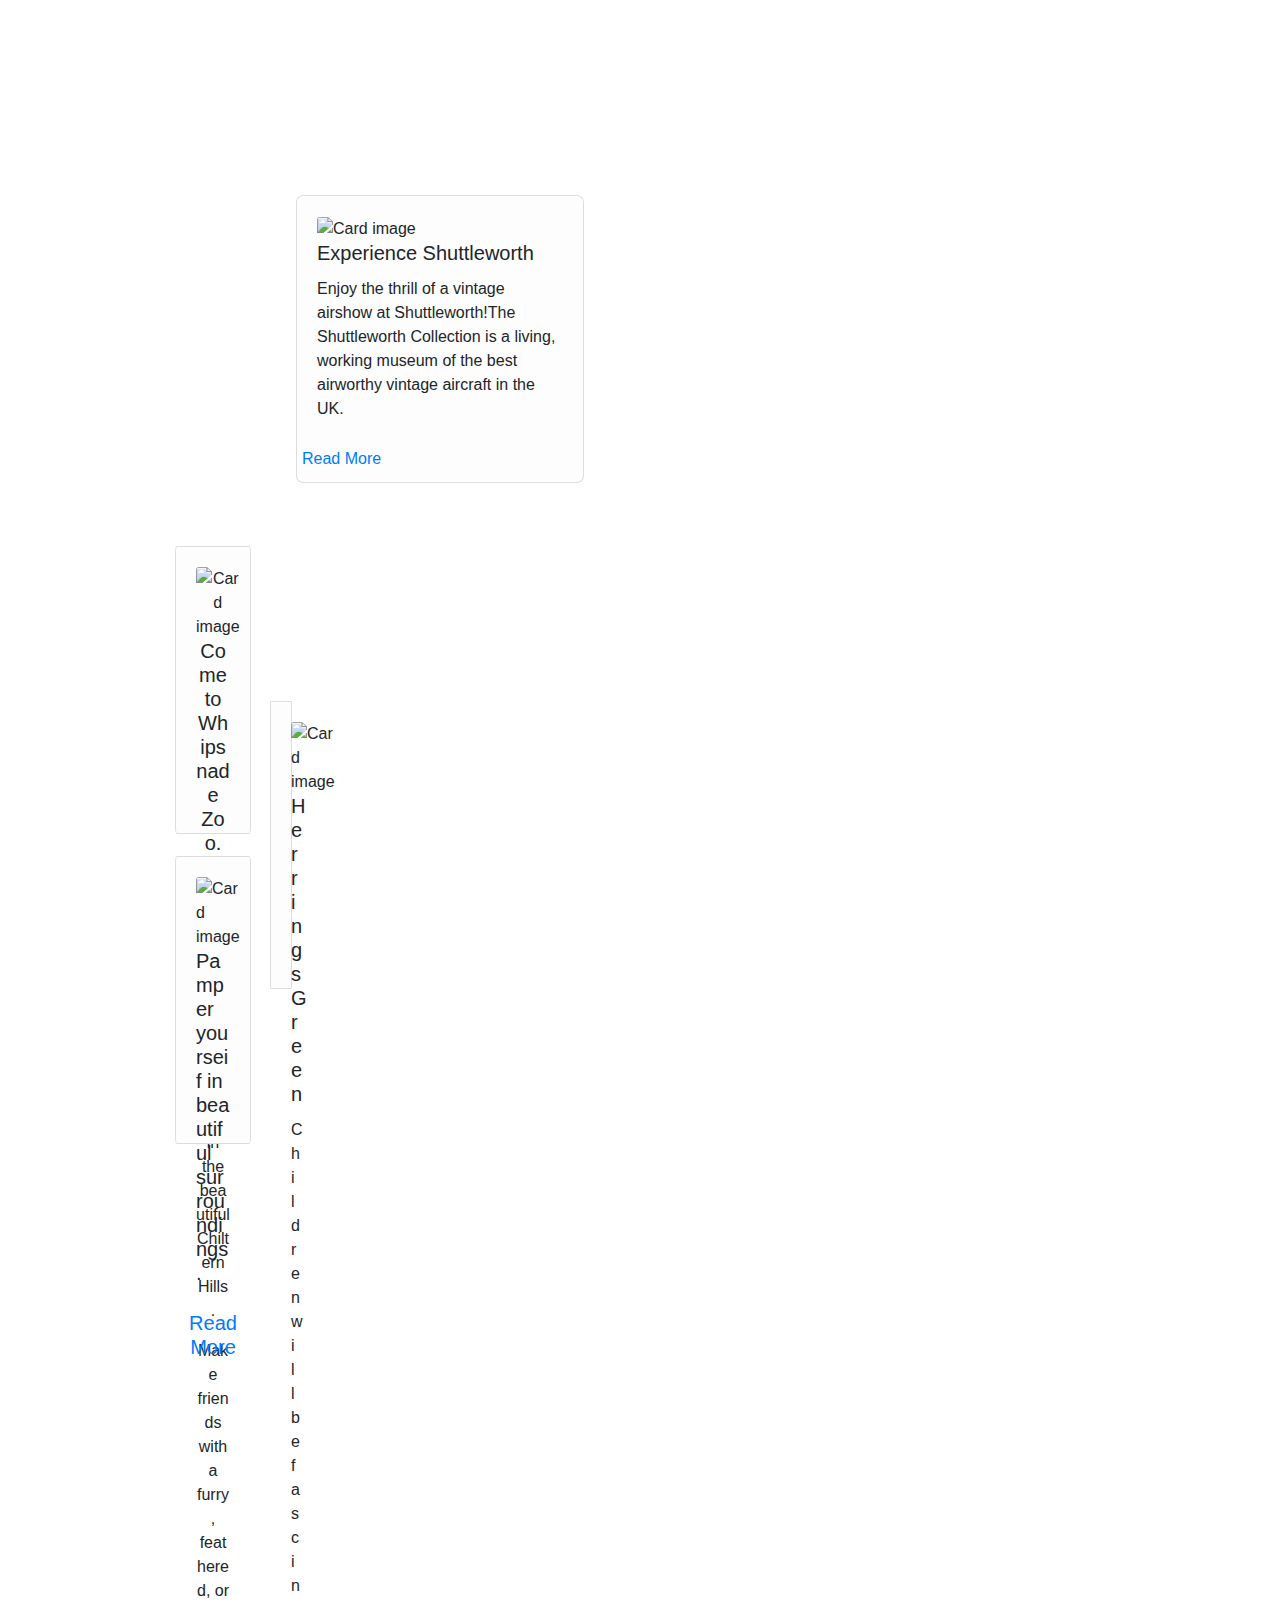
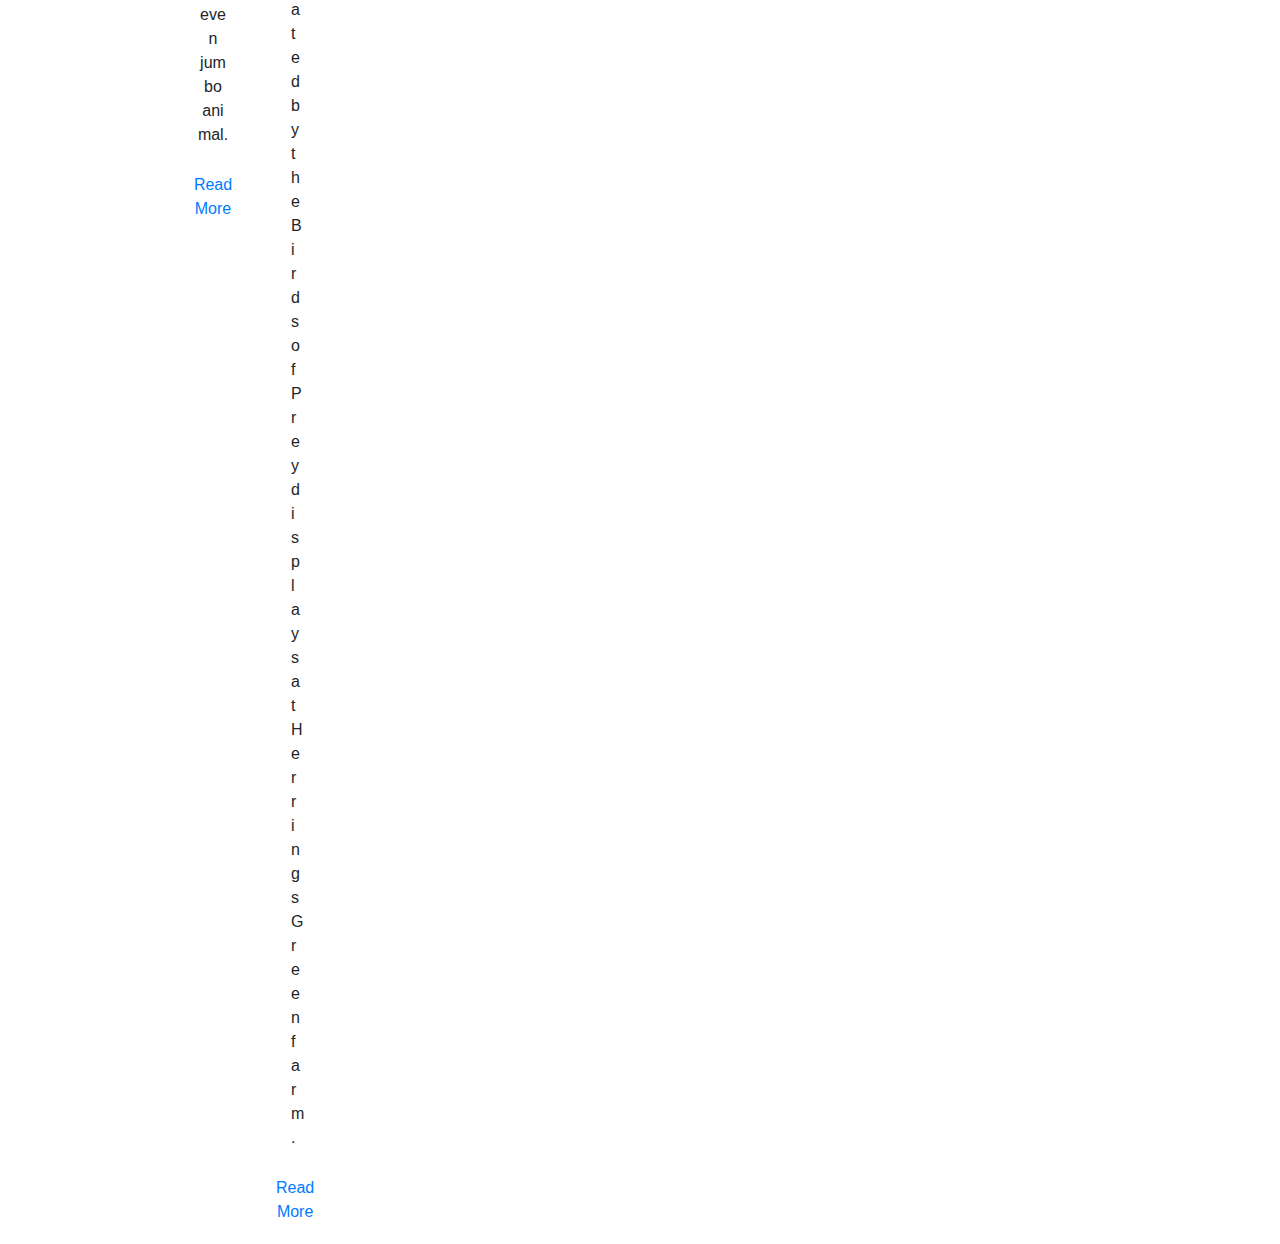
==== commit 8feca0c6: "another card" ====
--- a/index.html
+++ b/index.html
@@ -210,17 +210,20 @@
   </div>
   </div>
   
-   <div class="col-xs-6 col-sm-4 project-cards">
+ 
+   
+      
+           <div class="col-xs-6 col-sm-4 project-cards">
    <div class="card">
   
      <div class="card-body  ">
-  <img class="card-img-top" src="swiss.jpg" alt="Card image">
-
-   <h5 class="card-title">Swiss Garden</h5>
-    <p class="card-text">Stroll leisurely around the Regency  Gardens. Imagine your Jane Austen!</p> 
+  <img class="card-img-top" src="health.jpg" alt="Card image">
+
+   <h5 class="card-title"Aquasana Spa</h5>
+    <p class="card-text">Pamper yourseif in beautiful surroundings.</p> 
    <div class="row">
     
-       <a href="https://www.shuttleworth.org/swissgarden/" class="card-link" target="_blank">Read More</a> 
+       <a href="https://www.aquasana.co.uk/spa-locations/woburn-forest/about.html/" class="card-link" target="_blank">Read More</a> 
     </div>
   </div>
   </div>
